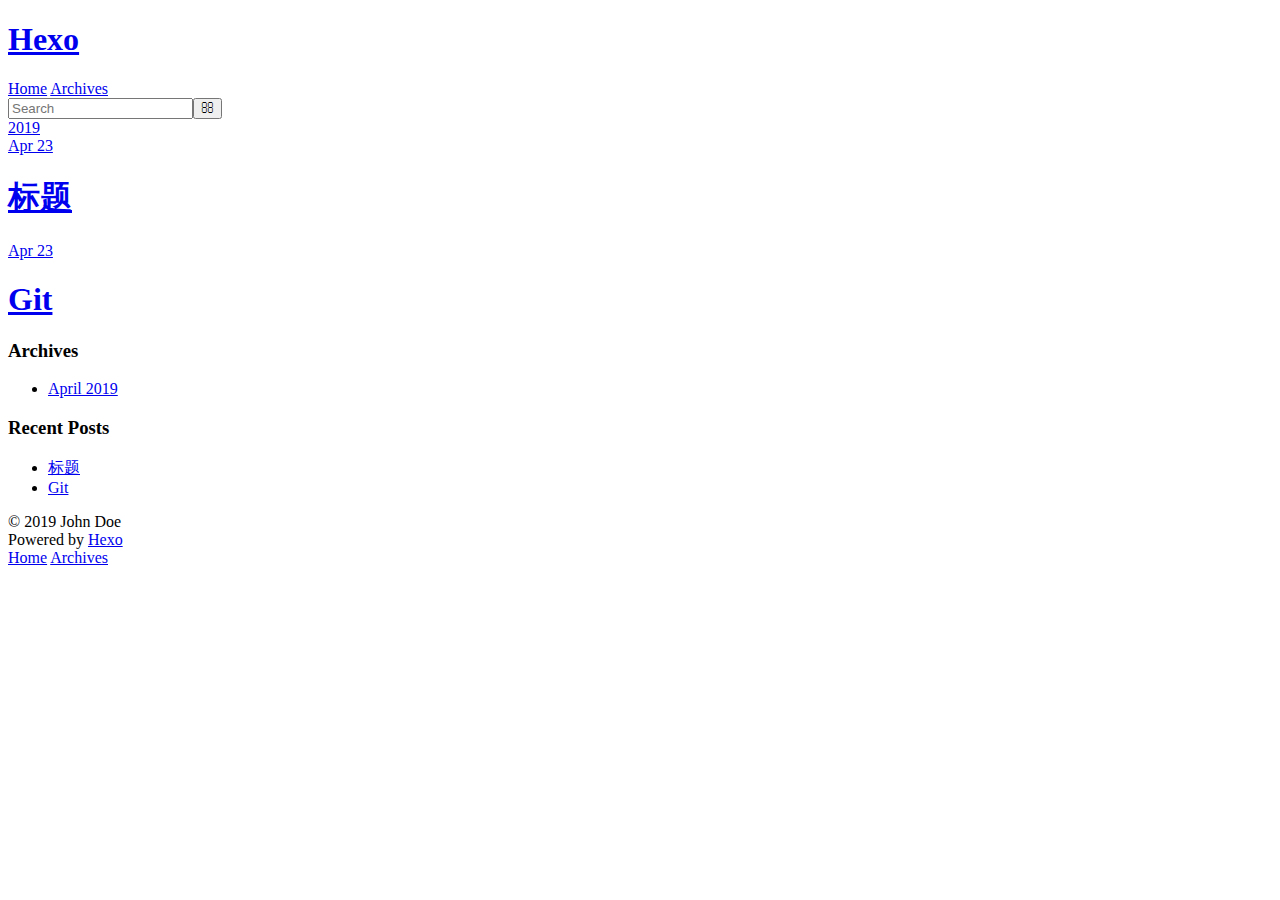
==== archives/index.html @ 35612618 "Site updated: 2019-04-23 19:22:20" ====
<!DOCTYPE html>
<html>
<head><meta name="generator" content="Hexo 3.8.0">
  <meta charset="utf-8">
  

  
  <title>Archives | Hexo</title>
  <meta name="viewport" content="width=device-width, initial-scale=1, maximum-scale=1">
  <meta property="og:type" content="website">
<meta property="og:title" content="Hexo">
<meta property="og:url" content="http://yoursite.com/archives/index.html">
<meta property="og:site_name" content="Hexo">
<meta property="og:locale" content="default">
<meta name="twitter:card" content="summary">
<meta name="twitter:title" content="Hexo">
  
    <link rel="alternate" href="/atom.xml" title="Hexo" type="application/atom+xml">
  
  
    <link rel="icon" href="/favicon.png">
  
  
    <link href="//fonts.googleapis.com/css?family=Source+Code+Pro" rel="stylesheet" type="text/css">
  
  <link rel="stylesheet" href="/css/style.css">
</head>
</html>
<body>
  <div id="container">
    <div id="wrap">
      <header id="header">
  <div id="banner"></div>
  <div id="header-outer" class="outer">
    <div id="header-title" class="inner">
      <h1 id="logo-wrap">
        <a href="/" id="logo">Hexo</a>
      </h1>
      
    </div>
    <div id="header-inner" class="inner">
      <nav id="main-nav">
        <a id="main-nav-toggle" class="nav-icon"></a>
        
          <a class="main-nav-link" href="/">Home</a>
        
          <a class="main-nav-link" href="/archives">Archives</a>
        
      </nav>
      <nav id="sub-nav">
        
          <a id="nav-rss-link" class="nav-icon" href="/atom.xml" title="RSS Feed"></a>
        
        <a id="nav-search-btn" class="nav-icon" title="Search"></a>
      </nav>
      <div id="search-form-wrap">
        <form action="//google.com/search" method="get" accept-charset="UTF-8" class="search-form"><input type="search" name="q" class="search-form-input" placeholder="Search"><button type="submit" class="search-form-submit">&#xF002;</button><input type="hidden" name="sitesearch" value="http://yoursite.com"></form>
      </div>
    </div>
  </div>
</header>
      <div class="outer">
        <section id="main">
  
  
    
    
      
      
      <section class="archives-wrap">
        <div class="archive-year-wrap">
          <a href="/archives/2019" class="archive-year">2019</a>
        </div>
        <div class="archives">
    
    <article class="archive-article archive-type-post">
  <div class="archive-article-inner">
    <header class="archive-article-header">
      <a href="/2019/04/23/标题/" class="archive-article-date">
  <time datetime="2019-04-23T11:16:02.000Z" itemprop="datePublished">Apr 23</time>
</a>
      
  
    <h1 itemprop="name">
      <a class="archive-article-title" href="/2019/04/23/标题/">标题</a>
    </h1>
  

    </header>
  </div>
</article>
  
    
    
    <article class="archive-article archive-type-post">
  <div class="archive-article-inner">
    <header class="archive-article-header">
      <a href="/2019/04/23/hello-world/" class="archive-article-date">
  <time datetime="2019-04-23T10:54:13.756Z" itemprop="datePublished">Apr 23</time>
</a>
      
  
    <h1 itemprop="name">
      <a class="archive-article-title" href="/2019/04/23/hello-world/">Git</a>
    </h1>
  

    </header>
  </div>
</article>
  
  
    </div></section>
  


</section>
        
          <aside id="sidebar">
  
    

  
    

  
    
  
    
  <div class="widget-wrap">
    <h3 class="widget-title">Archives</h3>
    <div class="widget">
      <ul class="archive-list"><li class="archive-list-item"><a class="archive-list-link" href="/archives/2019/04/">April 2019</a></li></ul>
    </div>
  </div>


  
    
  <div class="widget-wrap">
    <h3 class="widget-title">Recent Posts</h3>
    <div class="widget">
      <ul>
        
          <li>
            <a href="/2019/04/23/标题/">标题</a>
          </li>
        
          <li>
            <a href="/2019/04/23/hello-world/">Git</a>
          </li>
        
      </ul>
    </div>
  </div>

  
</aside>
        
      </div>
      <footer id="footer">
  
  <div class="outer">
    <div id="footer-info" class="inner">
      &copy; 2019 John Doe<br>
      Powered by <a href="http://hexo.io/" target="_blank">Hexo</a>
    </div>
  </div>
</footer>
    </div>
    <nav id="mobile-nav">
  
    <a href="/" class="mobile-nav-link">Home</a>
  
    <a href="/archives" class="mobile-nav-link">Archives</a>
  
</nav>
    

<script src="//ajax.googleapis.com/ajax/libs/jquery/2.0.3/jquery.min.js"></script>


  <link rel="stylesheet" href="/fancybox/jquery.fancybox.css">
  <script src="/fancybox/jquery.fancybox.pack.js"></script>


<script src="/js/script.js"></script>



  </div>
</body>
</html>
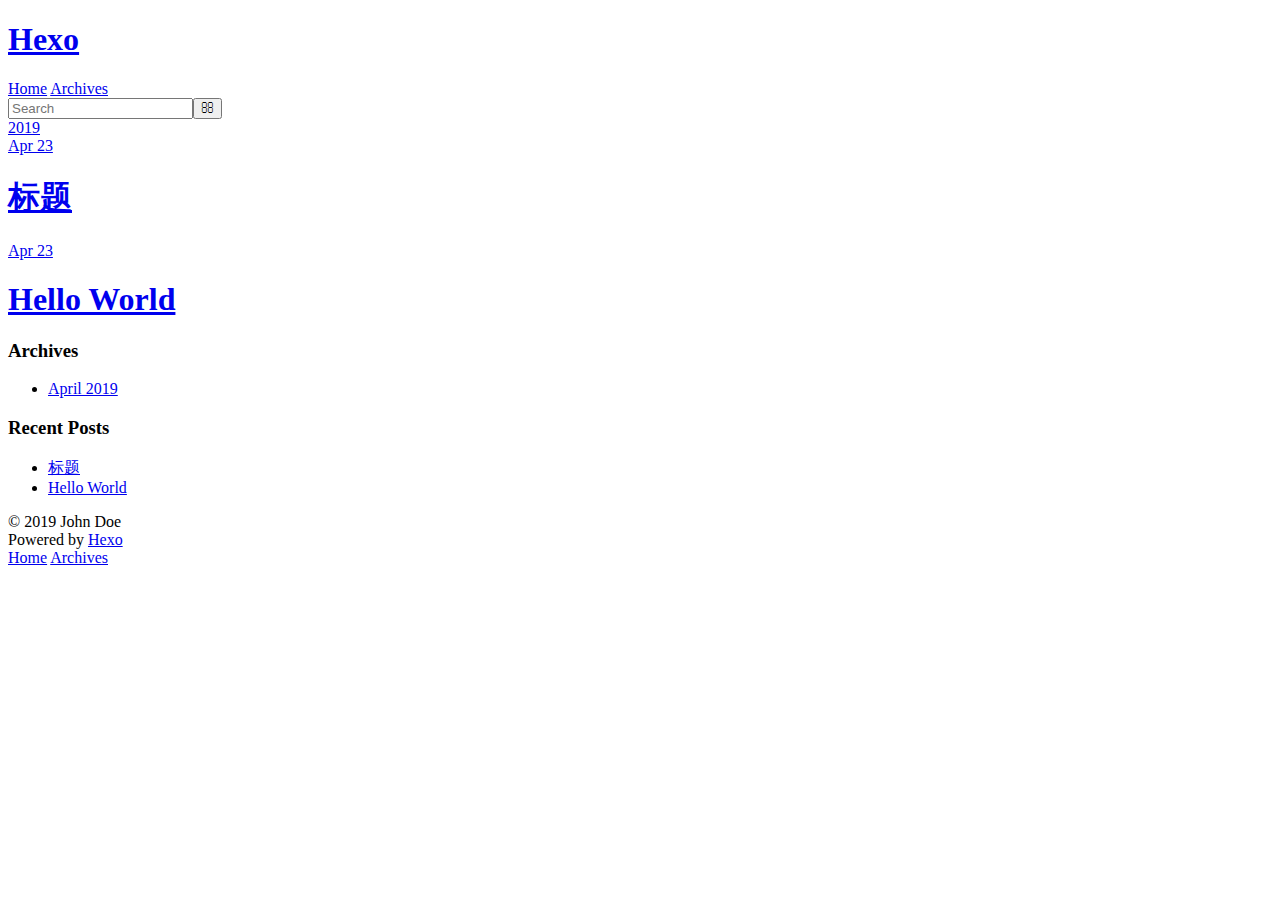
==== commit 872c172f: "Site updated: 2019-04-23 19:35:35" ====
--- a/archives/index.html
+++ b/archives/index.html
@@ -101,7 +101,7 @@
       
   
     <h1 itemprop="name">
-      <a class="archive-article-title" href="/2019/04/23/hello-world/">Git</a>
+      <a class="archive-article-title" href="/2019/04/23/hello-world/">Hello World</a>
     </h1>
   
 
@@ -147,7 +147,7 @@
           </li>
         
           <li>
-            <a href="/2019/04/23/hello-world/">Git</a>
+            <a href="/2019/04/23/hello-world/">Hello World</a>
           </li>
         
       </ul>
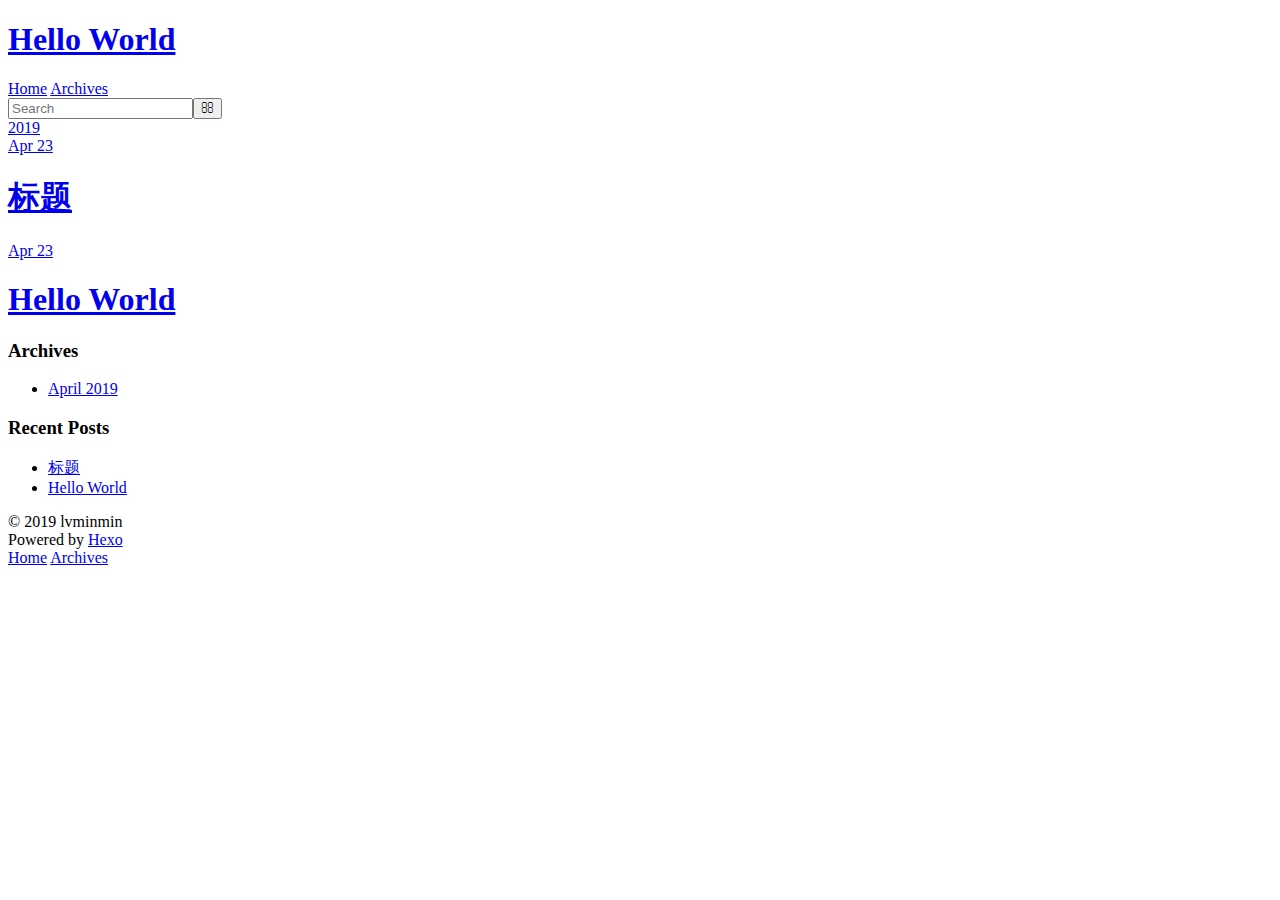
==== commit cfb03169: "Site updated: 2019-04-24 10:01:47" ====
--- a/archives/index.html
+++ b/archives/index.html
@@ -5,17 +5,17 @@
   
 
   
-  <title>Archives | Hexo</title>
+  <title>Archives | Hello World</title>
   <meta name="viewport" content="width=device-width, initial-scale=1, maximum-scale=1">
   <meta property="og:type" content="website">
-<meta property="og:title" content="Hexo">
+<meta property="og:title" content="Hello World">
 <meta property="og:url" content="http://yoursite.com/archives/index.html">
-<meta property="og:site_name" content="Hexo">
-<meta property="og:locale" content="default">
+<meta property="og:site_name" content="Hello World">
+<meta property="og:locale" content="zh-Hans">
 <meta name="twitter:card" content="summary">
-<meta name="twitter:title" content="Hexo">
+<meta name="twitter:title" content="Hello World">
   
-    <link rel="alternate" href="/atom.xml" title="Hexo" type="application/atom+xml">
+    <link rel="alternate" href="/atom.xml" title="Hello World" type="application/atom+xml">
   
   
     <link rel="icon" href="/favicon.png">
@@ -34,7 +34,7 @@
   <div id="header-outer" class="outer">
     <div id="header-title" class="inner">
       <h1 id="logo-wrap">
-        <a href="/" id="logo">Hexo</a>
+        <a href="/" id="logo">Hello World</a>
       </h1>
       
     </div>
@@ -162,7 +162,7 @@
   
   <div class="outer">
     <div id="footer-info" class="inner">
-      &copy; 2019 John Doe<br>
+      &copy; 2019 lvminmin<br>
       Powered by <a href="http://hexo.io/" target="_blank">Hexo</a>
     </div>
   </div>
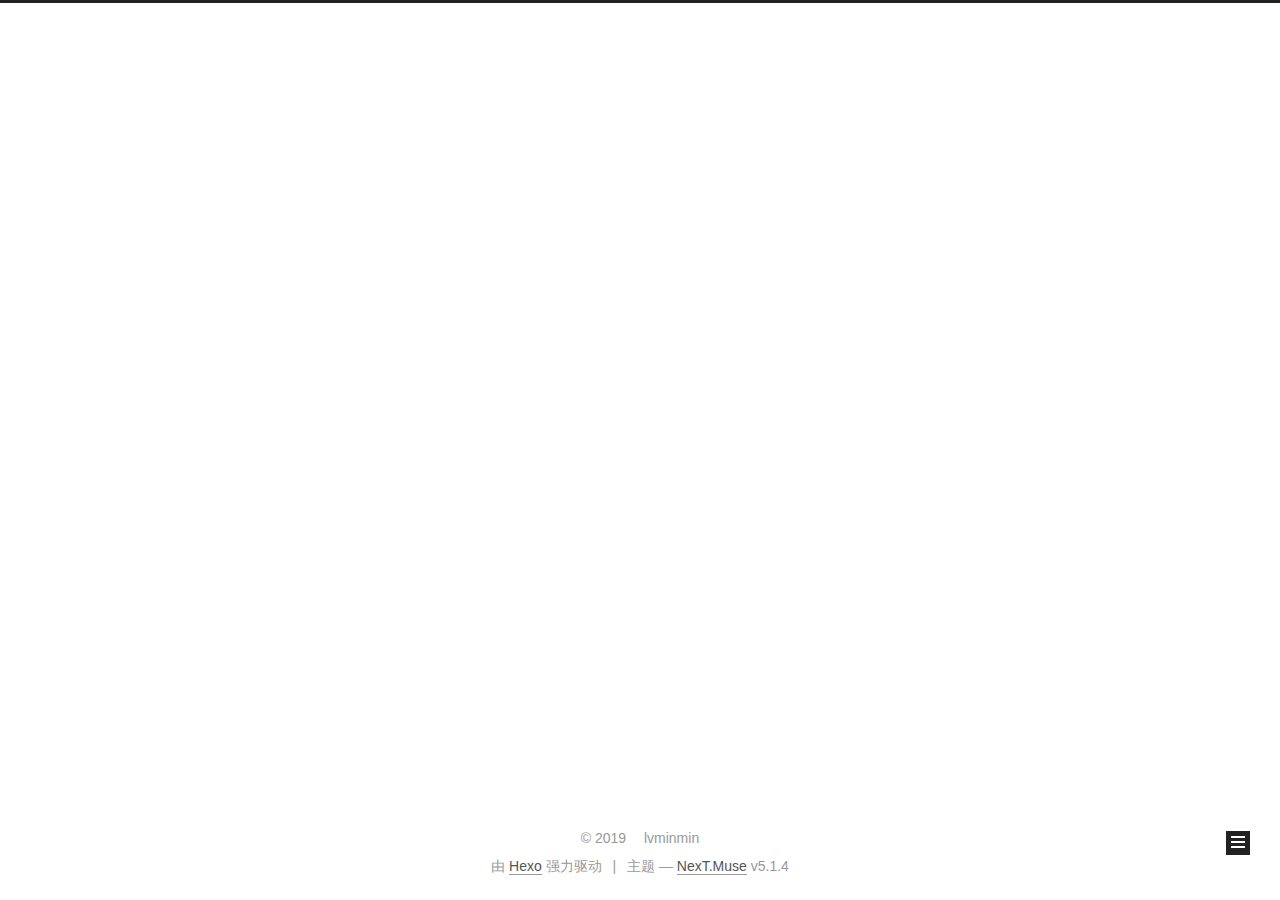
==== commit 3a457fed: "Site updated: 2019-05-07 15:05:16" ====
--- a/archives/index.html
+++ b/archives/index.html
@@ -1,193 +1,584 @@
 <!DOCTYPE html>
-<html>
+
+
+
+  
+
+
+<html class="theme-next muse use-motion" lang="zh-Hans">
 <head><meta name="generator" content="Hexo 3.8.0">
-  <meta charset="utf-8">
-  
-
-  
-  <title>Archives | Hello World</title>
-  <meta name="viewport" content="width=device-width, initial-scale=1, maximum-scale=1">
-  <meta property="og:type" content="website">
+  <meta charset="UTF-8">
+<meta http-equiv="X-UA-Compatible" content="IE=edge">
+<meta name="viewport" content="width=device-width, initial-scale=1, maximum-scale=1">
+<meta name="theme-color" content="#222">
+
+
+
+
+
+
+
+
+
+<meta http-equiv="Cache-Control" content="no-transform">
+<meta http-equiv="Cache-Control" content="no-siteapp">
+
+
+
+
+
+
+
+
+
+
+
+
+
+
+
+
+  
+  
+  <link href="/lib/fancybox/source/jquery.fancybox.css?v=2.1.5" rel="stylesheet" type="text/css">
+
+
+
+
+
+
+
+<link href="/lib/font-awesome/css/font-awesome.min.css?v=4.6.2" rel="stylesheet" type="text/css">
+
+<link href="/css/main.css?v=5.1.4" rel="stylesheet" type="text/css">
+
+
+  <link rel="apple-touch-icon" sizes="180x180" href="/images/apple-touch-icon-next.png?v=5.1.4">
+
+
+  <link rel="icon" type="image/png" sizes="32x32" href="/images/favicon-32x32-next.png?v=5.1.4">
+
+
+  <link rel="icon" type="image/png" sizes="16x16" href="/images/favicon-16x16-next.png?v=5.1.4">
+
+
+  <link rel="mask-icon" href="/images/logo.svg?v=5.1.4" color="#222">
+
+
+
+
+
+  <meta name="keywords" content="Hexo, NexT">
+
+
+
+
+
+
+
+
+
+
+<meta property="og:type" content="website">
 <meta property="og:title" content="Hello World">
 <meta property="og:url" content="http://yoursite.com/archives/index.html">
 <meta property="og:site_name" content="Hello World">
 <meta property="og:locale" content="zh-Hans">
 <meta name="twitter:card" content="summary">
 <meta name="twitter:title" content="Hello World">
-  
-    <link rel="alternate" href="/atom.xml" title="Hello World" type="application/atom+xml">
-  
-  
-    <link rel="icon" href="/favicon.png">
-  
-  
-    <link href="//fonts.googleapis.com/css?family=Source+Code+Pro" rel="stylesheet" type="text/css">
-  
-  <link rel="stylesheet" href="/css/style.css">
+
+
+
+<script type="text/javascript" id="hexo.configurations">
+  var NexT = window.NexT || {};
+  var CONFIG = {
+    root: '/',
+    scheme: 'Muse',
+    version: '5.1.4',
+    sidebar: {"position":"left","display":"post","offset":12,"b2t":false,"scrollpercent":false,"onmobile":false},
+    fancybox: true,
+    tabs: true,
+    motion: {"enable":true,"async":false,"transition":{"post_block":"fadeIn","post_header":"slideDownIn","post_body":"slideDownIn","coll_header":"slideLeftIn","sidebar":"slideUpIn"}},
+    duoshuo: {
+      userId: '0',
+      author: '博主'
+    },
+    algolia: {
+      applicationID: '',
+      apiKey: '',
+      indexName: '',
+      hits: {"per_page":10},
+      labels: {"input_placeholder":"Search for Posts","hits_empty":"We didn't find any results for the search: ${query}","hits_stats":"${hits} results found in ${time} ms"}
+    }
+  };
+</script>
+
+
+
+  <link rel="canonical" href="http://yoursite.com/archives/">
+
+
+
+
+
+  <title>归档 | Hello World</title>
+  
+
+
+
+
+
+
+
+
 </head>
-</html>
-<body>
-  <div id="container">
-    <div id="wrap">
-      <header id="header">
-  <div id="banner"></div>
-  <div id="header-outer" class="outer">
-    <div id="header-title" class="inner">
-      <h1 id="logo-wrap">
-        <a href="/" id="logo">Hello World</a>
-      </h1>
-      
+
+<body itemscope itemtype="http://schema.org/WebPage" lang="zh-Hans">
+
+  
+  
+    
+  
+
+  <div class="container sidebar-position-left page-archive">
+    <div class="headband"></div>
+
+    <header id="header" class="header" itemscope itemtype="http://schema.org/WPHeader">
+      <div class="header-inner"><div class="site-brand-wrapper">
+  <div class="site-meta ">
+    
+
+    <div class="custom-logo-site-title">
+      <a href="/" class="brand" rel="start">
+        <span class="logo-line-before"><i></i></span>
+        <span class="site-title">Hello World</span>
+        <span class="logo-line-after"><i></i></span>
+      </a>
     </div>
-    <div id="header-inner" class="inner">
-      <nav id="main-nav">
-        <a id="main-nav-toggle" class="nav-icon"></a>
-        
-          <a class="main-nav-link" href="/">Home</a>
-        
-          <a class="main-nav-link" href="/archives">Archives</a>
-        
-      </nav>
-      <nav id="sub-nav">
-        
-          <a id="nav-rss-link" class="nav-icon" href="/atom.xml" title="RSS Feed"></a>
-        
-        <a id="nav-search-btn" class="nav-icon" title="Search"></a>
-      </nav>
-      <div id="search-form-wrap">
-        <form action="//google.com/search" method="get" accept-charset="UTF-8" class="search-form"><input type="search" name="q" class="search-form-input" placeholder="Search"><button type="submit" class="search-form-submit">&#xF002;</button><input type="hidden" name="sitesearch" value="http://yoursite.com"></form>
+      
+        <p class="site-subtitle"></p>
+      
+  </div>
+
+  <div class="site-nav-toggle">
+    <button>
+      <span class="btn-bar"></span>
+      <span class="btn-bar"></span>
+      <span class="btn-bar"></span>
+    </button>
+  </div>
+</div>
+
+<nav class="site-nav">
+  
+
+  
+    <ul id="menu" class="menu">
+      
+        
+        <li class="menu-item menu-item-home">
+          <a href="/" rel="section">
+            
+              <i class="menu-item-icon fa fa-fw fa-home"></i> <br>
+            
+            首页
+          </a>
+        </li>
+      
+        
+        <li class="menu-item menu-item-archives">
+          <a href="/archives/" rel="section">
+            
+              <i class="menu-item-icon fa fa-fw fa-archive"></i> <br>
+            
+            归档
+          </a>
+        </li>
+      
+
+      
+    </ul>
+  
+
+  
+</nav>
+
+
+
+ </div>
+    </header>
+
+    <main id="main" class="main">
+      <div class="main-inner">
+        <div class="content-wrap">
+          <div id="content" class="content">
+            
+
+  
+  
+  
+  <div class="post-block archive">
+    <div id="posts" class="posts-collapse">
+      <span class="archive-move-on"></span>
+
+      <span class="archive-page-counter">
+        
+        
+        
+          
+        
+        嗯..! 目前共计 2 篇日志。 继续努力。
+      </span>
+
+      
+
+        
+        
+        
+
+        
+          
+          <div class="collection-title">
+            <h1 class="archive-year" id="archive-year-2019">2019</h1>
+          </div>
+        
+        
+
+        
+
+  <article class="post post-type-normal" itemscope itemtype="http://schema.org/Article">
+    <header class="post-header">
+
+      <h2 class="post-title">
+        
+            <a class="post-title-link" href="/2019/04/23/标题/" itemprop="url">
+              
+                <span itemprop="name">静态绑定self和static的区别</span>
+              
+            </a>
+        
+      </h2>
+
+      <div class="post-meta">
+        <time class="post-time" itemprop="dateCreated" datetime="2019-04-23T19:16:02+08:00" content="2019-04-23">
+          04-23
+        </time>
       </div>
+
+    </header>
+  </article>
+
+
+
+      
+
+        
+        
+        
+
+        
+        
+
+        
+
+  <article class="post post-type-normal" itemscope itemtype="http://schema.org/Article">
+    <header class="post-header">
+
+      <h2 class="post-title">
+        
+            <a class="post-title-link" href="/2019/04/23/hello-world/" itemprop="url">
+              
+                <span itemprop="name">Hexo</span>
+              
+            </a>
+        
+      </h2>
+
+      <div class="post-meta">
+        <time class="post-time" itemprop="dateCreated" datetime="2019-04-23T18:54:13+08:00" content="2019-04-23">
+          04-23
+        </time>
+      </div>
+
+    </header>
+  </article>
+
+
+
+      
+
     </div>
   </div>
-</header>
-      <div class="outer">
-        <section id="main">
-  
-  
-    
-    
-      
-      
-      <section class="archives-wrap">
-        <div class="archive-year-wrap">
-          <a href="/archives/2019" class="archive-year">2019</a>
+  
+  
+  
+
+  
+
+
+
+          </div>
+          
+
+
+          
+
         </div>
-        <div class="archives">
-    
-    <article class="archive-article archive-type-post">
-  <div class="archive-article-inner">
-    <header class="archive-article-header">
-      <a href="/2019/04/23/标题/" class="archive-article-date">
-  <time datetime="2019-04-23T11:16:02.000Z" itemprop="datePublished">Apr 23</time>
-</a>
-      
-  
-    <h1 itemprop="name">
-      <a class="archive-article-title" href="/2019/04/23/标题/">标题</a>
-    </h1>
-  
-
-    </header>
-  </div>
-</article>
-  
-    
-    
-    <article class="archive-article archive-type-post">
-  <div class="archive-article-inner">
-    <header class="archive-article-header">
-      <a href="/2019/04/23/hello-world/" class="archive-article-date">
-  <time datetime="2019-04-23T10:54:13.756Z" itemprop="datePublished">Apr 23</time>
-</a>
-      
-  
-    <h1 itemprop="name">
-      <a class="archive-article-title" href="/2019/04/23/hello-world/">Hello World</a>
-    </h1>
-  
-
-    </header>
-  </div>
-</article>
-  
-  
-    </div></section>
-  
-
-
-</section>
-        
-          <aside id="sidebar">
-  
-    
-
-  
-    
-
-  
-    
-  
-    
-  <div class="widget-wrap">
-    <h3 class="widget-title">Archives</h3>
-    <div class="widget">
-      <ul class="archive-list"><li class="archive-list-item"><a class="archive-list-link" href="/archives/2019/04/">April 2019</a></li></ul>
+        
+          
+  
+  <div class="sidebar-toggle">
+    <div class="sidebar-toggle-line-wrap">
+      <span class="sidebar-toggle-line sidebar-toggle-line-first"></span>
+      <span class="sidebar-toggle-line sidebar-toggle-line-middle"></span>
+      <span class="sidebar-toggle-line sidebar-toggle-line-last"></span>
     </div>
   </div>
 
-
-  
+  <aside id="sidebar" class="sidebar">
     
-  <div class="widget-wrap">
-    <h3 class="widget-title">Recent Posts</h3>
-    <div class="widget">
-      <ul>
-        
-          <li>
-            <a href="/2019/04/23/标题/">标题</a>
-          </li>
-        
-          <li>
-            <a href="/2019/04/23/hello-world/">Hello World</a>
-          </li>
-        
-      </ul>
+    <div class="sidebar-inner">
+
+      
+
+      
+
+      <section class="site-overview-wrap sidebar-panel sidebar-panel-active">
+        <div class="site-overview">
+          <div class="site-author motion-element" itemprop="author" itemscope itemtype="http://schema.org/Person">
+            
+              <p class="site-author-name" itemprop="name">lvminmin</p>
+              <p class="site-description motion-element" itemprop="description"></p>
+          </div>
+
+          <nav class="site-state motion-element">
+
+            
+              <div class="site-state-item site-state-posts">
+              
+                <a href="/archives/">
+              
+                  <span class="site-state-item-count">2</span>
+                  <span class="site-state-item-name">日志</span>
+                </a>
+              </div>
+            
+
+            
+
+            
+
+          </nav>
+
+          
+
+          
+
+          
+          
+
+          
+          
+
+          
+
+        </div>
+      </section>
+
+      
+
+      
+
     </div>
+  </aside>
+
+
+        
+      </div>
+    </main>
+
+    <footer id="footer" class="footer">
+      <div class="footer-inner">
+        <div class="copyright">&copy; <span itemprop="copyrightYear">2019</span>
+  <span class="with-love">
+    <i class="fa fa-user"></i>
+  </span>
+  <span class="author" itemprop="copyrightHolder">lvminmin</span>
+
+  
+</div>
+
+
+  <div class="powered-by">由 <a class="theme-link" target="_blank" href="https://hexo.io">Hexo</a> 强力驱动</div>
+
+
+
+  <span class="post-meta-divider">|</span>
+
+
+
+  <div class="theme-info">主题 &mdash; <a class="theme-link" target="_blank" href="https://github.com/iissnan/hexo-theme-next">NexT.Muse</a> v5.1.4</div>
+
+
+
+
+        
+
+
+
+
+
+
+
+        
+      </div>
+    </footer>
+
+    
+      <div class="back-to-top">
+        <i class="fa fa-arrow-up"></i>
+        
+      </div>
+    
+
+    
+
   </div>
 
   
-</aside>
-        
-      </div>
-      <footer id="footer">
-  
-  <div class="outer">
-    <div id="footer-info" class="inner">
-      &copy; 2019 lvminmin<br>
-      Powered by <a href="http://hexo.io/" target="_blank">Hexo</a>
-    </div>
-  </div>
-</footer>
-    </div>
-    <nav id="mobile-nav">
-  
-    <a href="/" class="mobile-nav-link">Home</a>
-  
-    <a href="/archives" class="mobile-nav-link">Archives</a>
-  
-</nav>
-    
-
-<script src="//ajax.googleapis.com/ajax/libs/jquery/2.0.3/jquery.min.js"></script>
-
-
-  <link rel="stylesheet" href="/fancybox/jquery.fancybox.css">
-  <script src="/fancybox/jquery.fancybox.pack.js"></script>
-
-
-<script src="/js/script.js"></script>
-
-
-
-  </div>
+
+<script type="text/javascript">
+  if (Object.prototype.toString.call(window.Promise) !== '[object Function]') {
+    window.Promise = null;
+  }
+</script>
+
+
+
+
+
+
+
+
+
+  
+
+
+
+
+
+
+
+
+
+
+
+
+  
+  
+    <script type="text/javascript" src="/lib/jquery/index.js?v=2.1.3"></script>
+  
+
+  
+  
+    <script type="text/javascript" src="/lib/fastclick/lib/fastclick.min.js?v=1.0.6"></script>
+  
+
+  
+  
+    <script type="text/javascript" src="/lib/jquery_lazyload/jquery.lazyload.js?v=1.9.7"></script>
+  
+
+  
+  
+    <script type="text/javascript" src="/lib/velocity/velocity.min.js?v=1.2.1"></script>
+  
+
+  
+  
+    <script type="text/javascript" src="/lib/velocity/velocity.ui.min.js?v=1.2.1"></script>
+  
+
+  
+  
+    <script type="text/javascript" src="/lib/fancybox/source/jquery.fancybox.pack.js?v=2.1.5"></script>
+  
+
+
+  
+
+
+  <script type="text/javascript" src="/js/src/utils.js?v=5.1.4"></script>
+
+  <script type="text/javascript" src="/js/src/motion.js?v=5.1.4"></script>
+
+
+
+  
+  
+
+  
+
+  
+
+
+  <script type="text/javascript" src="/js/src/bootstrap.js?v=5.1.4"></script>
+
+
+
+  
+
+
+  
+
+
+
+
+	
+
+
+
+
+
+  
+
+
+
+
+
+  
+
+
+
+
+
+
+
+
+
+
+
+
+  
+
+
+
+
+
+  
+
+  
+
+  
+
+  
+  
+
+  
+
+  
+
+  
+
 </body>
-</html>+</html>
--- a/css/main.css
+++ b/css/main.css
@@ -0,0 +1,2662 @@
+/* normalize.css v3.0.2 | MIT License | git.io/normalize */
+html {
+  font-family: sans-serif; /* 1 */
+  -ms-text-size-adjust: 100%; /* 2 */
+  -webkit-text-size-adjust: 100%; /* 2 */
+}
+body {
+  margin: 0;
+}
+article,
+aside,
+details,
+figcaption,
+figure,
+footer,
+header,
+hgroup,
+main,
+menu,
+nav,
+section,
+summary {
+  display: block;
+}
+audio,
+canvas,
+progress,
+video {
+  display: inline-block; /* 1 */
+  vertical-align: baseline; /* 2 */
+}
+audio:not([controls]) {
+  display: none;
+  height: 0;
+}
+[hidden],
+template {
+  display: none;
+}
+a {
+  background-color: transparent;
+}
+a:active,
+a:hover {
+  outline: 0;
+}
+abbr[title] {
+  border-bottom: 1px dotted;
+}
+b,
+strong {
+  font-weight: bold;
+}
+dfn {
+  font-style: italic;
+}
+h1 {
+  font-size: 2em;
+  margin: 0.67em 0;
+}
+mark {
+  background: #ff0;
+  color: #000;
+}
+small {
+  font-size: 80%;
+}
+sub,
+sup {
+  font-size: 75%;
+  line-height: 0;
+  position: relative;
+  vertical-align: baseline;
+}
+sup {
+  top: -0.5em;
+}
+sub {
+  bottom: -0.25em;
+}
+img {
+  border: 0;
+}
+svg:not(:root) {
+  overflow: hidden;
+}
+figure {
+  margin: 1em 40px;
+}
+hr {
+  -moz-box-sizing: content-box;
+  box-sizing: content-box;
+  height: 0;
+}
+pre {
+  overflow: auto;
+}
+code,
+kbd,
+pre,
+samp {
+  font-family: monospace, monospace;
+  font-size: 1em;
+}
+button,
+input,
+optgroup,
+select,
+textarea {
+  color: inherit; /* 1 */
+  font: inherit; /* 2 */
+  margin: 0; /* 3 */
+}
+button {
+  overflow: visible;
+}
+button,
+select {
+  text-transform: none;
+}
+button,
+html input[type="button"],
+input[type="reset"],
+input[type="submit"] {
+  -webkit-appearance: button; /* 2 */
+  cursor: pointer; /* 3 */
+}
+button[disabled],
+html input[disabled] {
+  cursor: default;
+}
+button::-moz-focus-inner,
+input::-moz-focus-inner {
+  border: 0;
+  padding: 0;
+}
+input {
+  line-height: normal;
+}
+input[type="checkbox"],
+input[type="radio"] {
+  box-sizing: border-box; /* 1 */
+  padding: 0; /* 2 */
+}
+input[type="number"]::-webkit-inner-spin-button,
+input[type="number"]::-webkit-outer-spin-button {
+  height: auto;
+}
+input[type="search"] {
+  -webkit-appearance: textfield; /* 1 */
+  -moz-box-sizing: content-box;
+  -webkit-box-sizing: content-box; /* 2 */
+  box-sizing: content-box;
+}
+input[type="search"]::-webkit-search-cancel-button,
+input[type="search"]::-webkit-search-decoration {
+  -webkit-appearance: none;
+}
+fieldset {
+  border: 1px solid #c0c0c0;
+  margin: 0 2px;
+  padding: 0.35em 0.625em 0.75em;
+}
+legend {
+  border: 0; /* 1 */
+  padding: 0; /* 2 */
+}
+textarea {
+  overflow: auto;
+}
+optgroup {
+  font-weight: bold;
+}
+table {
+  border-collapse: collapse;
+  border-spacing: 0;
+}
+td,
+th {
+  padding: 0;
+}
+::selection {
+  background: #262a30;
+  color: #fff;
+}
+body {
+  position: relative;
+  font-family: 'Lato', "PingFang SC", "Microsoft YaHei", sans-serif;
+  font-size: 14px;
+  line-height: 2;
+  color: #555;
+  background: #fff;
+}
+@media (max-width: 767px) {
+  body {
+    padding-right: 0 !important;
+  }
+}
+@media (min-width: 768px) and (max-width: 991px) {
+  body {
+    padding-right: 0 !important;
+  }
+}
+@media (min-width: 1600px) {
+  body {
+    font-size: 16px;
+  }
+}
+h1,
+h2,
+h3,
+h4,
+h5,
+h6 {
+  margin: 0;
+  padding: 0;
+  font-weight: bold;
+  line-height: 1.5;
+  font-family: 'Lato', "PingFang SC", "Microsoft YaHei", sans-serif;
+}
+h2,
+h3,
+h4,
+h5,
+h6 {
+  margin: 20px 0 15px;
+}
+h1 {
+  font-size: 22px;
+}
+@media (max-width: 767px) {
+  h1 {
+    font-size: 18px;
+  }
+}
+h2 {
+  font-size: 20px;
+}
+@media (max-width: 767px) {
+  h2 {
+    font-size: 16px;
+  }
+}
+h3 {
+  font-size: 18px;
+}
+@media (max-width: 767px) {
+  h3 {
+    font-size: 14px;
+  }
+}
+h4 {
+  font-size: 16px;
+}
+@media (max-width: 767px) {
+  h4 {
+    font-size: 12px;
+  }
+}
+h5 {
+  font-size: 14px;
+}
+@media (max-width: 767px) {
+  h5 {
+    font-size: 10px;
+  }
+}
+h6 {
+  font-size: 12px;
+}
+@media (max-width: 767px) {
+  h6 {
+    font-size: 8px;
+  }
+}
+p {
+  margin: 0 0 20px 0;
+}
+a {
+  color: #555;
+  text-decoration: none;
+  outline: none;
+  border-bottom: 1px solid #999;
+  word-wrap: break-word;
+}
+a:hover {
+  color: #222;
+  border-bottom-color: #222;
+}
+blockquote {
+  margin: 0;
+  padding: 0;
+}
+img {
+  display: block;
+  margin: auto;
+  max-width: 100%;
+  height: auto;
+}
+hr {
+  margin: 40px 0;
+  height: 3px;
+  border: none;
+  background-color: #ddd;
+  background-image: repeating-linear-gradient(-45deg, #fff, #fff 4px, transparent 4px, transparent 8px);
+}
+blockquote {
+  padding: 0 15px;
+  color: #666;
+  border-left: 4px solid #ddd;
+}
+blockquote cite::before {
+  content: "-";
+  padding: 0 5px;
+}
+dt {
+  font-weight: 700;
+}
+dd {
+  margin: 0;
+  padding: 0;
+}
+kbd {
+  border: 1px solid #ccc;
+  border-radius: 0.2em;
+  box-shadow: 0.1em 0.1em 0.2em rgba(0,0,0,0.1);
+  background-color: #f9f9f9;
+  font-family: inherit;
+  background-image: -webkit-linear-gradient(top, #eee, #fff, #eee);
+  padding: 0.1em 0.3em;
+  white-space: nowrap;
+}
+.text-left {
+  text-align: left;
+}
+.text-center {
+  text-align: center;
+}
+.text-right {
+  text-align: right;
+}
+.text-justify {
+  text-align: justify;
+}
+.text-nowrap {
+  white-space: nowrap;
+}
+.text-lowercase {
+  text-transform: lowercase;
+}
+.text-uppercase {
+  text-transform: uppercase;
+}
+.text-capitalize {
+  text-transform: capitalize;
+}
+.center-block {
+  display: block;
+  margin-left: auto;
+  margin-right: auto;
+}
+.clearfix:before,
+.clearfix:after {
+  content: " ";
+  display: table;
+}
+.clearfix:after {
+  clear: both;
+}
+.pullquote {
+  width: 45%;
+}
+.pullquote.left {
+  float: left;
+  margin-left: 5px;
+  margin-right: 10px;
+}
+.pullquote.right {
+  float: right;
+  margin-left: 10px;
+  margin-right: 5px;
+}
+.affix.affix.affix {
+  position: fixed;
+}
+.translation {
+  margin-top: -20px;
+  font-size: 14px;
+  color: #999;
+}
+.scrollbar-measure {
+  width: 100px;
+  height: 100px;
+  overflow: scroll;
+  position: absolute;
+  top: -9999px;
+}
+.use-motion .motion-element {
+  opacity: 0;
+}
+table {
+  margin: 20px 0;
+  width: 100%;
+  border-collapse: collapse;
+  border-spacing: 0;
+  border: 1px solid #ddd;
+  font-size: 14px;
+  table-layout: fixed;
+  word-wrap: break-all;
+}
+table>tbody>tr:nth-of-type(odd) {
+  background-color: #f9f9f9;
+}
+table>tbody>tr:hover {
+  background-color: #f5f5f5;
+}
+caption,
+th,
+td {
+  padding: 8px;
+  text-align: left;
+  vertical-align: middle;
+  font-weight: normal;
+}
+th,
+td {
+  border-bottom: 3px solid #ddd;
+  border-right: 1px solid #eee;
+}
+th {
+  padding-bottom: 10px;
+  font-weight: 700;
+}
+td {
+  border-bottom-width: 1px;
+}
+html,
+body {
+  height: 100%;
+}
+.container {
+  position: relative;
+  min-height: 100%;
+}
+.header-inner {
+  margin: 0 auto;
+  padding: 100px 0 70px;
+  width: 700px;
+}
+@media (min-width: 1600px) {
+  .container .header-inner {
+    width: 900px;
+  }
+}
+.main {
+  padding-bottom: 150px;
+}
+.main-inner {
+  margin: 0 auto;
+  width: 700px;
+}
+@media (min-width: 1600px) {
+  .container .main-inner {
+    width: 900px;
+  }
+}
+.footer {
+  position: absolute;
+  left: 0;
+  bottom: 0;
+  width: 100%;
+  min-height: 50px;
+}
+.footer-inner {
+  box-sizing: border-box;
+  margin: 20px auto;
+  width: 700px;
+}
+@media (min-width: 1600px) {
+  .container .footer-inner {
+    width: 900px;
+  }
+}
+pre,
+.highlight {
+  overflow: auto;
+  margin: 20px 0;
+  padding: 0;
+  font-size: 13px;
+  color: #4d4d4c;
+  background: #f7f7f7;
+  line-height: 1.6;
+}
+pre,
+code {
+  font-family: consolas, Menlo, "PingFang SC", "Microsoft YaHei", monospace;
+}
+code {
+  padding: 2px 4px;
+  word-wrap: break-word;
+  color: #555;
+  background: #eee;
+  border-radius: 3px;
+  font-size: 13px;
+}
+pre {
+  padding: 10px;
+}
+pre code {
+  padding: 0;
+  color: #4d4d4c;
+  background: none;
+  text-shadow: none;
+}
+.highlight {
+  border-radius: 1px;
+}
+.highlight pre {
+  border: none;
+  margin: 0;
+  padding: 10px 0;
+}
+.highlight table {
+  margin: 0;
+  width: auto;
+  border: none;
+}
+.highlight td {
+  border: none;
+  padding: 0;
+}
+.highlight figcaption {
+  font-size: 1em;
+  color: #4d4d4c;
+  line-height: 1em;
+  margin-bottom: 1em;
+}
+.highlight figcaption:before,
+.highlight figcaption:after {
+  content: " ";
+  display: table;
+}
+.highlight figcaption:after {
+  clear: both;
+}
+.highlight figcaption a {
+  float: right;
+  color: #4d4d4c;
+}
+.highlight figcaption a:hover {
+  border-bottom-color: #4d4d4c;
+}
+.highlight .gutter pre {
+  padding-left: 10px;
+  padding-right: 10px;
+  color: #869194;
+  text-align: right;
+  background-color: #eff2f3;
+}
+.highlight .code pre {
+  width: 100%;
+  padding-left: 10px;
+  padding-right: 10px;
+  background-color: #f7f7f7;
+}
+.highlight .line {
+  height: 20px;
+}
+.gutter {
+  -webkit-user-select: none;
+  -moz-user-select: none;
+  -ms-user-select: none;
+  user-select: none;
+}
+.gist table {
+  width: auto;
+}
+.gist table td {
+  border: none;
+}
+pre .deletion {
+  background: #fdd;
+}
+pre .addition {
+  background: #dfd;
+}
+pre .meta {
+  color: #8959a8;
+}
+pre .comment {
+  color: #8e908c;
+}
+pre .variable,
+pre .attribute,
+pre .tag,
+pre .regexp,
+pre .ruby .constant,
+pre .xml .tag .title,
+pre .xml .pi,
+pre .xml .doctype,
+pre .html .doctype,
+pre .css .id,
+pre .css .class,
+pre .css .pseudo {
+  color: #c82829;
+}
+pre .number,
+pre .preprocessor,
+pre .built_in,
+pre .literal,
+pre .params,
+pre .constant,
+pre .command {
+  color: #f5871f;
+}
+pre .ruby .class .title,
+pre .css .rules .attribute,
+pre .string,
+pre .value,
+pre .inheritance,
+pre .header,
+pre .ruby .symbol,
+pre .xml .cdata,
+pre .special,
+pre .number,
+pre .formula {
+  color: #718c00;
+}
+pre .title,
+pre .css .hexcolor {
+  color: #3e999f;
+}
+pre .function,
+pre .python .decorator,
+pre .python .title,
+pre .ruby .function .title,
+pre .ruby .title .keyword,
+pre .perl .sub,
+pre .javascript .title,
+pre .coffeescript .title {
+  color: #4271ae;
+}
+pre .keyword,
+pre .javascript .function {
+  color: #8959a8;
+}
+.full-image.full-image.full-image.full-image {
+  border: none;
+  max-width: 100%;
+  width: auto;
+  margin: 20px auto 25px;
+}
+@media (min-width: 992px) {
+  .full-image.full-image.full-image.full-image {
+    max-width: none;
+    width: 110%;
+    margin: 25px -5%;
+  }
+}
+.blockquote-center,
+.page-home .post-type-quote blockquote,
+.page-post-detail .post-type-quote blockquote {
+  position: relative;
+  margin: 40px 0;
+  padding: 0;
+  border-left: none;
+  text-align: center;
+}
+.blockquote-center::before,
+.page-home .post-type-quote blockquote::before,
+.page-post-detail .post-type-quote blockquote::before,
+.blockquote-center::after,
+.page-home .post-type-quote blockquote::after,
+.page-post-detail .post-type-quote blockquote::after {
+  position: absolute;
+  content: ' ';
+  display: block;
+  width: 100%;
+  height: 24px;
+  opacity: 0.2;
+  background-repeat: no-repeat;
+  background-position: 0 -6px;
+  background-size: 22px 22px;
+}
+.blockquote-center::before,
+.page-home .post-type-quote blockquote::before,
+.page-post-detail .post-type-quote blockquote::before {
+  top: -20px;
+  background-image: url("../images/quote-l.svg");
+  border-top: 1px solid #ccc;
+}
+.blockquote-center::after,
+.page-home .post-type-quote blockquote::after,
+.page-post-detail .post-type-quote blockquote::after {
+  bottom: -20px;
+  background-image: url("../images/quote-r.svg");
+  border-bottom: 1px solid #ccc;
+  background-position: 100% 8px;
+}
+.blockquote-center p,
+.page-home .post-type-quote blockquote p,
+.page-post-detail .post-type-quote blockquote p,
+.blockquote-center div,
+.page-home .post-type-quote blockquote div,
+.page-post-detail .post-type-quote blockquote div {
+  text-align: center;
+}
+.post .post-body .group-picture img {
+  box-sizing: border-box;
+  padding: 0 3px;
+  border: none;
+}
+.post .group-picture-row {
+  overflow: hidden;
+  margin-top: 6px;
+}
+.post .group-picture-row:first-child {
+  margin-top: 0;
+}
+.post .group-picture-column {
+  float: left;
+}
+.page-post-detail .post-body .group-picture-column {
+  float: none;
+  margin-top: 10px;
+  width: auto !important;
+}
+.page-post-detail .post-body .group-picture-column img {
+  margin: 0 auto;
+}
+.page-archive .group-picture-container {
+  overflow: hidden;
+}
+.page-archive .group-picture-row {
+  float: left;
+}
+.page-archive .group-picture-row:first-child {
+  margin-top: 6px;
+}
+.page-archive .group-picture-column {
+  max-width: 150px;
+  max-height: 150px;
+}
+.post-body .note {
+  position: relative;
+  padding: 15px;
+  margin-bottom: 20px;
+  border: 1px solid #eee;
+  border-left-width: 5px;
+  border-radius: 3px;
+}
+.post-body .note h2,
+.post-body .note h3,
+.post-body .note h4,
+.post-body .note h5,
+.post-body .note h6 {
+  margin-top: 0;
+  margin-bottom: 0;
+  border-bottom: initial;
+  padding-top: 0 !important;
+}
+.post-body .note p:first-child,
+.post-body .note ul:first-child,
+.post-body .note ol:first-child,
+.post-body .note table:first-child,
+.post-body .note pre:first-child,
+.post-body .note blockquote:first-child {
+  margin-top: 0;
+}
+.post-body .note p:last-child,
+.post-body .note ul:last-child,
+.post-body .note ol:last-child,
+.post-body .note table:last-child,
+.post-body .note pre:last-child,
+.post-body .note blockquote:last-child {
+  margin-bottom: 0;
+}
+.post-body .note.default {
+  border-left-color: #777;
+}
+.post-body .note.default h2,
+.post-body .note.default h3,
+.post-body .note.default h4,
+.post-body .note.default h5,
+.post-body .note.default h6 {
+  color: #777;
+}
+.post-body .note.primary {
+  border-left-color: #6f42c1;
+}
+.post-body .note.primary h2,
+.post-body .note.primary h3,
+.post-body .note.primary h4,
+.post-body .note.primary h5,
+.post-body .note.primary h6 {
+  color: #6f42c1;
+}
+.post-body .note.info {
+  border-left-color: #428bca;
+}
+.post-body .note.info h2,
+.post-body .note.info h3,
+.post-body .note.info h4,
+.post-body .note.info h5,
+.post-body .note.info h6 {
+  color: #428bca;
+}
+.post-body .note.success {
+  border-left-color: #5cb85c;
+}
+.post-body .note.success h2,
+.post-body .note.success h3,
+.post-body .note.success h4,
+.post-body .note.success h5,
+.post-body .note.success h6 {
+  color: #5cb85c;
+}
+.post-body .note.warning {
+  border-left-color: #f0ad4e;
+}
+.post-body .note.warning h2,
+.post-body .note.warning h3,
+.post-body .note.warning h4,
+.post-body .note.warning h5,
+.post-body .note.warning h6 {
+  color: #f0ad4e;
+}
+.post-body .note.danger {
+  border-left-color: #d9534f;
+}
+.post-body .note.danger h2,
+.post-body .note.danger h3,
+.post-body .note.danger h4,
+.post-body .note.danger h5,
+.post-body .note.danger h6 {
+  color: #d9534f;
+}
+.post-body .label {
+  display: inline;
+  padding: 0 2px;
+  white-space: nowrap;
+}
+.post-body .label.default {
+  background-color: #f0f0f0;
+}
+.post-body .label.primary {
+  background-color: #efe6f7;
+}
+.post-body .label.info {
+  background-color: #e5f2f8;
+}
+.post-body .label.success {
+  background-color: #e7f4e9;
+}
+.post-body .label.warning {
+  background-color: #fcf6e1;
+}
+.post-body .label.danger {
+  background-color: #fae8eb;
+}
+.post-body .tabs {
+  position: relative;
+  display: block;
+  margin-bottom: 20px;
+  padding-top: 10px;
+}
+.post-body .tabs ul.nav-tabs {
+  margin: 0;
+  padding: 0;
+  display: flex;
+  margin-bottom: -1px;
+}
+@media (max-width: 413px) {
+  .post-body .tabs ul.nav-tabs {
+    display: block;
+    margin-bottom: 5px;
+  }
+}
+.post-body .tabs ul.nav-tabs li.tab {
+  list-style-type: none !important;
+  margin: 0 0.25em 0 0;
+  border-top: 3px solid transparent;
+  border-left: 1px solid transparent;
+  border-right: 1px solid transparent;
+}
+@media (max-width: 413px) {
+  .post-body .tabs ul.nav-tabs li.tab {
+    margin: initial;
+    border-top: 1px solid transparent;
+    border-left: 3px solid transparent;
+    border-right: 1px solid transparent;
+    border-bottom: 1px solid transparent;
+  }
+}
+.post-body .tabs ul.nav-tabs li.tab a {
+  outline: 0;
+  border-bottom: initial;
+  display: block;
+  line-height: 1.8em;
+  padding: 0.25em 0.75em;
+  transition-duration: 0.2s;
+  transition-timing-function: ease-out;
+  transition-delay: 0s;
+}
+.post-body .tabs ul.nav-tabs li.tab a i {
+  width: 1.285714285714286em;
+}
+.post-body .tabs ul.nav-tabs li.tab.active {
+  border-top: 3px solid #fc6423;
+  border-left: 1px solid #ddd;
+  border-right: 1px solid #ddd;
+  background-color: #fff;
+}
+@media (max-width: 413px) {
+  .post-body .tabs ul.nav-tabs li.tab.active {
+    border-top: 1px solid #ddd;
+    border-left: 3px solid #fc6423;
+    border-right: 1px solid #ddd;
+    border-bottom: 1px solid #ddd;
+  }
+}
+.post-body .tabs ul.nav-tabs li.tab.active a {
+  cursor: default;
+  color: #555;
+}
+.post-body .tabs .tab-content {
+  background-color: #fff;
+}
+.post-body .tabs .tab-content .tab-pane {
+  border: 1px solid #ddd;
+  padding: 20px 20px 0 20px;
+}
+.post-body .tabs .tab-content .tab-pane:not(.active) {
+  display: none !important;
+}
+.post-body .tabs .tab-content .tab-pane.active {
+  display: block !important;
+}
+.btn {
+  display: inline-block;
+  padding: 0 20px;
+  font-size: 14px;
+  color: #fff;
+  background: #222;
+  border: 2px solid #222;
+  text-decoration: none;
+  border-radius: 0;
+  transition-property: background-color;
+  transition-duration: 0.2s;
+  transition-timing-function: ease-in-out;
+  transition-delay: 0s;
+  line-height: 2;
+}
+.btn:hover {
+  border-color: #222;
+  color: #222;
+  background: #fff;
+}
+.btn +.btn {
+  margin: 0 0 8px 8px;
+}
+.btn .fa-fw {
+  width: 1.285714285714286em;
+  text-align: left;
+}
+.btn-bar {
+  display: block;
+  width: 22px;
+  height: 2px;
+  background: #555;
+  border-radius: 1px;
+}
+.btn-bar+.btn-bar {
+  margin-top: 4px;
+}
+.pagination {
+  margin: 120px 0 40px;
+  text-align: center;
+  border-top: 1px solid #eee;
+}
+.page-number-basic,
+.pagination .prev,
+.pagination .next,
+.pagination .page-number,
+.pagination .space {
+  display: inline-block;
+  position: relative;
+  top: -1px;
+  margin: 0 10px;
+  padding: 0 11px;
+}
+@media (max-width: 767px) {
+  .page-number-basic,
+  .pagination .prev,
+  .pagination .next,
+  .pagination .page-number,
+  .pagination .space {
+    margin: 0 5px;
+  }
+}
+.pagination .prev,
+.pagination .next,
+.pagination .page-number {
+  border-bottom: 0;
+  border-top: 1px solid #eee;
+  transition-property: border-color;
+  transition-duration: 0.2s;
+  transition-timing-function: ease-in-out;
+  transition-delay: 0s;
+}
+.pagination .prev:hover,
+.pagination .next:hover,
+.pagination .page-number:hover {
+  border-top-color: #222;
+}
+.pagination .space {
+  padding: 0;
+  margin: 0;
+}
+.pagination .prev {
+  margin-left: 0;
+}
+.pagination .next {
+  margin-right: 0;
+}
+.pagination .page-number.current {
+  color: #fff;
+  background: #ccc;
+  border-top-color: #ccc;
+}
+@media (max-width: 767px) {
+  .pagination {
+    border-top: none;
+  }
+  .pagination .prev,
+  .pagination .next,
+  .pagination .page-number {
+    margin-bottom: 10px;
+    border-top: 0;
+    border-bottom: 1px solid #eee;
+    padding: 0 10px;
+  }
+  .pagination .prev:hover,
+  .pagination .next:hover,
+  .pagination .page-number:hover {
+    border-bottom-color: #222;
+  }
+}
+.comments {
+  margin: 60px 20px 0;
+}
+.tag-cloud {
+  text-align: center;
+}
+.tag-cloud a {
+  display: inline-block;
+  margin: 10px;
+}
+.back-to-top {
+  box-sizing: border-box;
+  position: fixed;
+  bottom: -100px;
+  right: 30px;
+  z-index: 1050;
+  padding: 0 6px;
+  width: 24px;
+  background: #222;
+  font-size: 12px;
+  opacity: 1;
+  color: #fff;
+  cursor: pointer;
+  text-align: center;
+  -webkit-transform: translateZ(0);
+  transition-property: bottom;
+  transition-duration: 0.2s;
+  transition-timing-function: ease-in-out;
+  transition-delay: 0s;
+}
+@media (min-width: 768px) and (max-width: 991px) {
+  .back-to-top {
+    display: none !important;
+  }
+}
+@media (max-width: 767px) {
+  .back-to-top {
+    display: none !important;
+  }
+}
+.back-to-top.back-to-top-on {
+  bottom: 19px;
+}
+.header {
+  background: transparent;
+}
+.header-inner {
+  position: relative;
+}
+.headband {
+  height: 3px;
+  background: #222;
+}
+.site-meta {
+  margin: 0;
+  text-align: center;
+}
+@media (max-width: 767px) {
+  .site-meta {
+    text-align: center;
+  }
+}
+.brand {
+  position: relative;
+  display: inline-block;
+  padding: 0 40px;
+  color: #fff;
+  background: #222;
+  border-bottom: none;
+}
+.brand:hover {
+  color: #fff;
+}
+.logo {
+  display: inline-block;
+  margin-right: 5px;
+  line-height: 36px;
+  vertical-align: top;
+}
+.site-title {
+  display: inline-block;
+  vertical-align: top;
+  line-height: 36px;
+  font-size: 20px;
+  font-weight: normal;
+  font-family: 'Lato', "PingFang SC", "Microsoft YaHei", sans-serif;
+}
+.site-subtitle {
+  margin-top: 10px;
+  font-size: 13px;
+  color: #999;
+}
+.use-motion .brand {
+  opacity: 0;
+}
+.use-motion .logo,
+.use-motion .site-title,
+.use-motion .site-subtitle {
+  opacity: 0;
+  position: relative;
+  top: -10px;
+}
+.site-nav-toggle {
+  display: none;
+  position: absolute;
+  top: 10px;
+  left: 10px;
+}
+@media (max-width: 767px) {
+  .site-nav-toggle {
+    display: block;
+  }
+}
+.site-nav-toggle button {
+  margin-top: 2px;
+  padding: 9px 10px;
+  background: transparent;
+  border: none;
+}
+@media (max-width: 767px) {
+  .site-nav {
+    display: none;
+    margin: 0 -10px;
+    padding: 0 10px;
+    clear: both;
+    border-top: 1px solid #ddd;
+  }
+}
+@media (min-width: 768px) and (max-width: 991px) {
+  .site-nav {
+    display: block !important;
+  }
+}
+@media (min-width: 992px) {
+  .site-nav {
+    display: block !important;
+  }
+}
+.menu {
+  margin-top: 20px;
+  padding-left: 0;
+  text-align: center;
+}
+.menu .menu-item {
+  display: inline-block;
+  margin: 0 10px;
+  list-style: none;
+}
+@media screen and (max-width: 767px) {
+  .menu .menu-item {
+    margin-top: 10px;
+  }
+}
+.menu .menu-item a {
+  display: block;
+  font-size: 13px;
+  line-height: inherit;
+  border-bottom: 1px solid transparent;
+  transition-property: border-color;
+  transition-duration: 0.2s;
+  transition-timing-function: ease-in-out;
+  transition-delay: 0s;
+}
+.menu .menu-item a:hover {
+  border-bottom-color: #222;
+}
+.menu .menu-item .fa {
+  margin-right: 5px;
+}
+.use-motion .menu-item {
+  opacity: 0;
+}
+.post-body {
+  font-family: 'Lato', "PingFang SC", "Microsoft YaHei", sans-serif;
+}
+@media (max-width: 767px) {
+  .post-body {
+    word-break: break-word;
+  }
+}
+.post-body .fancybox img {
+  display: block !important;
+  margin: 0 auto;
+  cursor: pointer;
+  cursor: zoom-in;
+  cursor: -webkit-zoom-in;
+}
+.post-body .image-caption,
+.post-body .figure .caption {
+  margin: -20px auto 15px;
+  text-align: center;
+  font-size: 14px;
+  color: #999;
+  font-weight: bold;
+  line-height: 1;
+}
+.post-sticky-flag {
+  display: inline-block;
+  font-size: 16px;
+  -ms-transform: rotate(30deg);
+  -webkit-transform: rotate(30deg);
+  -moz-transform: rotate(30deg);
+  -ms-transform: rotate(30deg);
+  -o-transform: rotate(30deg);
+  transform: rotate(30deg);
+}
+.use-motion .post-block,
+.use-motion .pagination,
+.use-motion .comments {
+  opacity: 0;
+}
+.use-motion .post-header {
+  opacity: 0;
+}
+.use-motion .post-body {
+  opacity: 0;
+}
+.use-motion .collection-title {
+  opacity: 0;
+}
+.posts-expand {
+  padding-top: 40px;
+}
+@media (max-width: 767px) {
+  .posts-expand {
+    margin: 0 20px;
+  }
+  .post-body pre .gutter pre {
+    padding-right: 10px;
+  }
+  .post-body .highlight {
+    margin-left: 0px;
+    margin-right: 0px;
+    padding: 0;
+  }
+  .post-body .highlight .gutter pre {
+    padding-right: 10px;
+  }
+}
+@media (min-width: 992px) {
+  .posts-expand .post-body {
+    text-align: justify;
+  }
+}
+.posts-expand .post-body h2,
+.posts-expand .post-body h3,
+.posts-expand .post-body h4,
+.posts-expand .post-body h5,
+.posts-expand .post-body h6 {
+  padding-top: 10px;
+}
+.posts-expand .post-body h2 .header-anchor,
+.posts-expand .post-body h3 .header-anchor,
+.posts-expand .post-body h4 .header-anchor,
+.posts-expand .post-body h5 .header-anchor,
+.posts-expand .post-body h6 .header-anchor {
+  float: right;
+  margin-left: 10px;
+  color: #ccc;
+  border-bottom-style: none;
+  visibility: hidden;
+}
+.posts-expand .post-body h2 .header-anchor:hover,
+.posts-expand .post-body h3 .header-anchor:hover,
+.posts-expand .post-body h4 .header-anchor:hover,
+.posts-expand .post-body h5 .header-anchor:hover,
+.posts-expand .post-body h6 .header-anchor:hover {
+  color: inherit;
+}
+.posts-expand .post-body h2:hover .header-anchor,
+.posts-expand .post-body h3:hover .header-anchor,
+.posts-expand .post-body h4:hover .header-anchor,
+.posts-expand .post-body h5:hover .header-anchor,
+.posts-expand .post-body h6:hover .header-anchor {
+  visibility: visible;
+}
+.posts-expand .post-body ul li {
+  list-style: circle;
+}
+.posts-expand .post-body img {
+  box-sizing: border-box;
+  margin: auto;
+  padding: 3px;
+  border: 1px solid #ddd;
+}
+.posts-expand .post-body .fancybox img {
+  margin: 0 auto 25px;
+}
+@media (max-width: 767px) {
+  .posts-collapse {
+    margin: 0 20px;
+  }
+  .posts-collapse .post-title,
+  .posts-collapse .post-meta {
+    display: block;
+    width: auto;
+    text-align: left;
+  }
+}
+.posts-collapse {
+  position: relative;
+  z-index: 1010;
+  margin-left: 55px;
+}
+.posts-collapse::after {
+  content: " ";
+  position: absolute;
+  top: 20px;
+  left: 0;
+  margin-left: -2px;
+  width: 4px;
+  height: 100%;
+  background: #f5f5f5;
+  z-index: -1;
+}
+@media (max-width: 767px) {
+  .posts-collapse {
+    margin: 0 20px;
+  }
+}
+.posts-collapse .collection-title {
+  position: relative;
+  margin: 60px 0;
+}
+.posts-collapse .collection-title h1,
+.posts-collapse .collection-title h2 {
+  margin-left: 20px;
+}
+.posts-collapse .collection-title small {
+  color: #bbb;
+  margin-left: 5px;
+}
+.posts-collapse .collection-title::before {
+  content: " ";
+  position: absolute;
+  left: 0;
+  top: 50%;
+  margin-left: -4px;
+  margin-top: -4px;
+  width: 8px;
+  height: 8px;
+  background: #bbb;
+  border-radius: 50%;
+}
+.posts-collapse .post {
+  margin: 30px 0;
+}
+.posts-collapse .post-header {
+  position: relative;
+  transition-duration: 0.2s;
+  transition-timing-function: ease-in-out;
+  transition-delay: 0s;
+  transition-property: border;
+  border-bottom: 1px dashed #ccc;
+}
+.posts-collapse .post-header::before {
+  content: " ";
+  position: absolute;
+  left: 0;
+  top: 12px;
+  width: 6px;
+  height: 6px;
+  margin-left: -4px;
+  background: #bbb;
+  border-radius: 50%;
+  border: 1px solid #fff;
+  transition-duration: 0.2s;
+  transition-timing-function: ease-in-out;
+  transition-delay: 0s;
+  transition-property: background;
+}
+.posts-collapse .post-header:hover {
+  border-bottom-color: #666;
+}
+.posts-collapse .post-header:hover::before {
+  background: #222;
+}
+.posts-collapse .post-meta {
+  position: absolute;
+  font-size: 12px;
+  left: 20px;
+  top: 5px;
+}
+.posts-collapse .post-comments-count {
+  display: none;
+}
+.posts-collapse .post-title {
+  margin-left: 60px;
+  font-size: 16px;
+  font-weight: normal;
+  line-height: inherit;
+}
+.posts-collapse .post-title::after {
+  margin-left: 3px;
+  opacity: 0.6;
+}
+.posts-collapse .post-title a {
+  color: #666;
+  border-bottom: none;
+}
+.page-home .post-type-quote .post-header,
+.page-post-detail .post-type-quote .post-header,
+.page-home .post-type-quote .post-tags,
+.page-post-detail .post-type-quote .post-tags {
+  display: none;
+}
+.posts-expand .post-title {
+  text-align: center;
+  word-break: break-word;
+  font-weight: 400;
+}
+.posts-expand .post-title-link {
+  display: inline-block;
+  position: relative;
+  color: #555;
+  border-bottom: none;
+  line-height: 1.2;
+  vertical-align: top;
+}
+.posts-expand .post-title-link::before {
+  content: "";
+  position: absolute;
+  width: 100%;
+  height: 2px;
+  bottom: 0;
+  left: 0;
+  background-color: #000;
+  visibility: hidden;
+  -webkit-transform: scaleX(0);
+  -moz-transform: scaleX(0);
+  -ms-transform: scaleX(0);
+  -o-transform: scaleX(0);
+  transform: scaleX(0);
+  transition-duration: 0.2s;
+  transition-timing-function: ease-in-out;
+  transition-delay: 0s;
+}
+.posts-expand .post-title-link:hover::before {
+  visibility: visible;
+  -webkit-transform: scaleX(1);
+  -moz-transform: scaleX(1);
+  -ms-transform: scaleX(1);
+  -o-transform: scaleX(1);
+  transform: scaleX(1);
+}
+.posts-expand .post-title-link .fa {
+  font-size: 16px;
+}
+.posts-expand .post-meta {
+  margin: 3px 0 60px 0;
+  color: #999;
+  font-family: 'Lato', "PingFang SC", "Microsoft YaHei", sans-serif;
+  font-size: 12px;
+  text-align: center;
+}
+.posts-expand .post-meta .post-category-list {
+  display: inline-block;
+  margin: 0;
+  padding: 3px;
+}
+.posts-expand .post-meta .post-category-list-link {
+  color: #999;
+}
+.posts-expand .post-meta .post-description {
+  font-size: 14px;
+  margin-top: 2px;
+}
+.post-meta-divider {
+  margin: 0 0.5em;
+}
+.post-meta-item-icon {
+  margin-right: 3px;
+}
+@media (min-width: 768px) and (max-width: 991px) {
+  .post-meta-item-icon {
+    display: inline-block;
+  }
+}
+@media (max-width: 767px) {
+  .post-meta-item-icon {
+    display: inline-block;
+  }
+}
+@media (min-width: 768px) and (max-width: 991px) {
+  .post-meta-item-text {
+    display: none;
+  }
+}
+@media (max-width: 767px) {
+  .post-meta-item-text {
+    display: none;
+  }
+}
+@media (max-width: 767px) {
+  .posts-expand .post-comments-count {
+    display: none;
+  }
+}
+.post-button {
+  margin-top: 40px;
+}
+.posts-expand .post-tags {
+  margin-top: 40px;
+  text-align: center;
+}
+.posts-expand .post-tags a {
+  display: inline-block;
+  margin-right: 10px;
+  font-size: 13px;
+}
+.post-nav {
+  display: table;
+  margin-top: 15px;
+  width: 100%;
+  border-top: 1px solid #eee;
+}
+.post-nav-divider {
+  display: table-cell;
+  width: 10%;
+}
+.post-nav-item {
+  display: table-cell;
+  padding: 10px 0 0 0;
+  width: 45%;
+  vertical-align: top;
+}
+.post-nav-item a {
+  position: relative;
+  display: block;
+  line-height: 25px;
+  font-size: 14px;
+  color: #555;
+  border-bottom: none;
+}
+.post-nav-item a:hover {
+  color: #222;
+  border-bottom: none;
+}
+.post-nav-item a:active {
+  top: 2px;
+}
+.post-nav-item .fa {
+  position: absolute;
+  top: 8px;
+  left: 0;
+  font-size: 12px;
+}
+.post-nav-next a {
+  padding-left: 15px;
+}
+.post-nav-prev {
+  text-align: right;
+}
+.post-nav-prev a {
+  padding-right: 15px;
+}
+.post-nav-prev .fa {
+  right: 0;
+  left: auto;
+}
+.posts-expand .post-eof {
+  display: block;
+  margin: 80px auto 60px;
+  width: 8%;
+  height: 1px;
+  background: #ccc;
+  text-align: center;
+}
+.post:last-child .post-eof.post-eof.post-eof {
+  display: none;
+}
+.post-gallery {
+  display: table;
+  table-layout: fixed;
+  width: 100%;
+  border-collapse: separate;
+}
+.post-gallery-row {
+  display: table-row;
+}
+.post-gallery .post-gallery-img {
+  display: table-cell;
+  text-align: center;
+  vertical-align: middle;
+  border: none;
+}
+.post-gallery .post-gallery-img img {
+  max-width: 100%;
+  max-height: 100%;
+  border: none;
+}
+.fancybox-close,
+.fancybox-close:hover {
+  border: none;
+}
+.rtl.post-body p,
+.rtl.post-body a,
+.rtl.post-body h1,
+.rtl.post-body h2,
+.rtl.post-body h3,
+.rtl.post-body h4,
+.rtl.post-body h5,
+.rtl.post-body h6,
+.rtl.post-body li,
+.rtl.post-body ul,
+.rtl.post-body ol {
+  direction: rtl;
+  font-family: UKIJ Ekran;
+}
+.rtl.post-title {
+  font-family: UKIJ Ekran;
+}
+.sidebar {
+  position: fixed;
+  right: 0;
+  top: 0;
+  bottom: 0;
+  width: 0;
+  z-index: 1040;
+  box-shadow: inset 0 2px 6px #000;
+  background: #222;
+  -webkit-transform: translateZ(0);
+}
+.sidebar a {
+  color: #999;
+  border-bottom-color: #555;
+}
+.sidebar a:hover {
+  color: #eee;
+}
+@media (min-width: 768px) and (max-width: 991px) {
+  .sidebar {
+    display: none !important;
+  }
+}
+@media (max-width: 767px) {
+  .sidebar {
+    display: none !important;
+  }
+}
+.sidebar-inner {
+  position: relative;
+  padding: 20px 10px;
+  color: #999;
+  text-align: center;
+}
+.site-overview-wrap {
+  overflow: hidden;
+}
+.site-overview {
+  overflow-y: auto;
+  overflow-x: hidden;
+}
+.sidebar-toggle {
+  position: fixed;
+  right: 30px;
+  bottom: 45px;
+  width: 14px;
+  height: 14px;
+  padding: 5px;
+  background: #222;
+  line-height: 0;
+  z-index: 1050;
+  cursor: pointer;
+  -webkit-transform: translateZ(0);
+}
+@media (min-width: 768px) and (max-width: 991px) {
+  .sidebar-toggle {
+    display: none !important;
+  }
+}
+@media (max-width: 767px) {
+  .sidebar-toggle {
+    display: none !important;
+  }
+}
+.sidebar-toggle-line {
+  position: relative;
+  display: inline-block;
+  vertical-align: top;
+  height: 2px;
+  width: 100%;
+  background: #fff;
+  margin-top: 3px;
+}
+.sidebar-toggle-line:first-child {
+  margin-top: 0;
+}
+.site-author-image {
+  display: block;
+  margin: 0 auto;
+  padding: 2px;
+  max-width: 96px;
+  height: auto;
+  border: 2px solid #333;
+}
+.site-author-name {
+  margin: 5px 0 0;
+  text-align: center;
+  color: #f5f5f5;
+  font-weight: normal;
+}
+.site-description {
+  margin-top: 5px;
+  text-align: center;
+  font-size: 14px;
+  color: #999;
+}
+.site-state {
+  overflow: hidden;
+  line-height: 1.4;
+  white-space: nowrap;
+  text-align: center;
+}
+.site-state-item {
+  display: inline-block;
+  padding: 0 15px;
+  border-left: 1px solid #333;
+}
+.site-state-item:first-child {
+  border-left: none;
+}
+.site-state-item a {
+  border-bottom: none;
+}
+.site-state-item-count {
+  display: block;
+  text-align: center;
+  color: inherit;
+  font-weight: 600;
+  font-size: 18px;
+}
+.site-state-item-name {
+  font-size: 13px;
+  color: inherit;
+}
+.feed-link {
+  margin-top: 20px;
+}
+.feed-link a {
+  display: inline-block;
+  padding: 0 15px;
+  color: #fc6423;
+  border: 1px solid #fc6423;
+  border-radius: 4px;
+}
+.feed-link a i {
+  color: #fc6423;
+  font-size: 14px;
+}
+.feed-link a:hover {
+  color: #fff;
+  background: #fc6423;
+}
+.feed-link a:hover i {
+  color: #fff;
+}
+.links-of-author {
+  margin-top: 20px;
+}
+.links-of-author a {
+  display: inline-block;
+  vertical-align: middle;
+  margin-right: 10px;
+  margin-bottom: 10px;
+  border-bottom-color: #555;
+  font-size: 13px;
+}
+.links-of-author a:before {
+  display: inline-block;
+  vertical-align: middle;
+  margin-right: 3px;
+  content: " ";
+  width: 4px;
+  height: 4px;
+  border-radius: 50%;
+  background: #8fffd7;
+}
+.links-of-blogroll {
+  font-size: 13px;
+}
+.links-of-blogroll-title {
+  margin-top: 20px;
+  font-size: 14px;
+  font-weight: 600;
+}
+.links-of-blogroll-list {
+  margin: 0;
+  padding: 0;
+  list-style: none;
+}
+.links-of-blogroll-item {
+  padding: 2px 10px;
+}
+.links-of-blogroll-item a {
+  max-width: 280px;
+  box-sizing: border-box;
+  display: inline-block;
+  overflow: hidden;
+  white-space: nowrap;
+  text-overflow: ellipsis;
+}
+.sidebar-nav {
+  margin: 0 0 20px;
+  padding-left: 0;
+}
+.sidebar-nav li {
+  display: inline-block;
+  cursor: pointer;
+  border-bottom: 1px solid transparent;
+  font-size: 14px;
+  color: #555;
+}
+.sidebar-nav li:hover {
+  color: #f5f5f5;
+}
+.page-post-detail .sidebar-nav-toc {
+  padding: 0 5px;
+}
+.page-post-detail .sidebar-nav-overview {
+  margin-left: 10px;
+}
+.sidebar-nav .sidebar-nav-active {
+  color: #87daff;
+  border-bottom-color: #87daff;
+}
+.sidebar-nav .sidebar-nav-active:hover {
+  color: #87daff;
+}
+.sidebar-panel {
+  display: none;
+}
+.sidebar-panel-active {
+  display: block;
+}
+.post-toc-empty {
+  font-size: 14px;
+  color: #666;
+}
+.post-toc-wrap {
+  overflow: hidden;
+}
+.post-toc {
+  overflow: auto;
+}
+.post-toc ol {
+  margin: 0;
+  padding: 0 2px 5px 10px;
+  text-align: left;
+  list-style: none;
+  font-size: 14px;
+}
+.post-toc ol > ol {
+  padding-left: 0;
+}
+.post-toc ol a {
+  transition-duration: 0.2s;
+  transition-timing-function: ease-in-out;
+  transition-delay: 0s;
+  transition-property: all;
+  color: #999;
+  border-bottom-color: #555;
+}
+.post-toc ol a:hover {
+  color: #ccc;
+  border-bottom-color: #ccc;
+}
+.post-toc .nav-item {
+  overflow: hidden;
+  text-overflow: ellipsis;
+  text-align: justify;
+  white-space: nowrap;
+  line-height: 1.8;
+}
+.post-toc .nav .nav-child {
+  display: none;
+}
+.post-toc .nav .active > .nav-child {
+  display: block;
+}
+.post-toc .nav .active-current > .nav-child {
+  display: block;
+}
+.post-toc .nav .active-current > .nav-child > .nav-item {
+  display: block;
+}
+.post-toc .nav .active > a {
+  color: #87daff;
+  border-bottom-color: #87daff;
+}
+.post-toc .nav .active-current > a {
+  color: #87daff;
+}
+.post-toc .nav .active-current > a:hover {
+  color: #87daff;
+}
+.footer {
+  font-size: 14px;
+  color: #999;
+}
+.footer img {
+  border: none;
+}
+.footer-inner {
+  text-align: center;
+}
+.with-love {
+  display: inline-block;
+  margin: 0 5px;
+}
+.powered-by,
+.theme-info {
+  display: inline-block;
+}
+.cc-license {
+  margin-top: 10px;
+  text-align: center;
+}
+.cc-license .cc-opacity {
+  opacity: 0.7;
+  border-bottom: none;
+}
+.cc-license .cc-opacity:hover {
+  opacity: 0.9;
+}
+.cc-license img {
+  display: inline-block;
+}
+.theme-next #ds-thread #ds-reset {
+  color: #555;
+}
+.theme-next #ds-thread #ds-reset .ds-replybox {
+  margin-bottom: 30px;
+}
+.theme-next #ds-thread #ds-reset .ds-replybox .ds-avatar,
+.theme-next #ds-reset .ds-avatar img {
+  box-shadow: none;
+}
+.theme-next #ds-thread #ds-reset .ds-textarea-wrapper {
+  border-color: #c7d4e1;
+  background: none;
+  border-top-right-radius: 3px;
+  border-top-left-radius: 3px;
+}
+.theme-next #ds-thread #ds-reset .ds-textarea-wrapper textarea {
+  height: 60px;
+}
+.theme-next #ds-reset .ds-rounded-top {
+  border-radius: 0;
+}
+.theme-next #ds-thread #ds-reset .ds-post-toolbar {
+  box-sizing: border-box;
+  border: 1px solid #c7d4e1;
+  background: #f6f8fa;
+}
+.theme-next #ds-thread #ds-reset .ds-post-options {
+  height: 40px;
+  border: none;
+  background: none;
+}
+.theme-next #ds-thread #ds-reset .ds-toolbar-buttons {
+  top: 11px;
+}
+.theme-next #ds-thread #ds-reset .ds-sync {
+  top: 5px;
+}
+.theme-next #ds-thread #ds-reset .ds-post-button {
+  top: 4px;
+  right: 5px;
+  width: 90px;
+  height: 30px;
+  border: 1px solid #c5ced7;
+  border-radius: 3px;
+  background-image: linear-gradient(#fbfbfc, #f5f7f9);
+  color: #60676d;
+}
+.theme-next #ds-thread #ds-reset .ds-post-button:hover {
+  background-position: 0 -30px;
+  color: #60676d;
+}
+.theme-next #ds-thread #ds-reset .ds-comments-info {
+  padding: 10px 0;
+}
+.theme-next #ds-thread #ds-reset .ds-sort {
+  display: none;
+}
+.theme-next #ds-thread #ds-reset li.ds-tab a.ds-current {
+  border: none;
+  background: #f6f8fa;
+  color: #60676d;
+}
+.theme-next #ds-thread #ds-reset li.ds-tab a.ds-current:hover {
+  background-color: #e9f0f7;
+  color: #60676d;
+}
+.theme-next #ds-thread #ds-reset li.ds-tab a {
+  border-radius: 2px;
+  padding: 5px;
+}
+.theme-next #ds-thread #ds-reset .ds-login-buttons p {
+  color: #999;
+  line-height: 36px;
+}
+.theme-next #ds-thread #ds-reset .ds-login-buttons .ds-service-list li {
+  height: 28px;
+}
+.theme-next #ds-thread #ds-reset .ds-service-list a {
+  background: none;
+  padding: 5px;
+  border: 1px solid;
+  border-radius: 3px;
+  text-align: center;
+}
+.theme-next #ds-thread #ds-reset .ds-service-list a:hover {
+  color: #fff;
+  background: #666;
+}
+.theme-next #ds-thread #ds-reset .ds-service-list .ds-weibo {
+  color: #fc9b00;
+  border-color: #fc9b00;
+}
+.theme-next #ds-thread #ds-reset .ds-service-list .ds-weibo:hover {
+  background: #fc9b00;
+}
+.theme-next #ds-thread #ds-reset .ds-service-list .ds-qq {
+  color: #60a3ec;
+  border-color: #60a3ec;
+}
+.theme-next #ds-thread #ds-reset .ds-service-list .ds-qq:hover {
+  background: #60a3ec;
+}
+.theme-next #ds-thread #ds-reset .ds-service-list .ds-renren {
+  color: #2e7ac4;
+  border-color: #2e7ac4;
+}
+.theme-next #ds-thread #ds-reset .ds-service-list .ds-renren:hover {
+  background: #2e7ac4;
+}
+.theme-next #ds-thread #ds-reset .ds-service-list .ds-douban {
+  color: #37994c;
+  border-color: #37994c;
+}
+.theme-next #ds-thread #ds-reset .ds-service-list .ds-douban:hover {
+  background: #37994c;
+}
+.theme-next #ds-thread #ds-reset .ds-service-list .ds-kaixin {
+  color: #fef20d;
+  border-color: #fef20d;
+}
+.theme-next #ds-thread #ds-reset .ds-service-list .ds-kaixin:hover {
+  background: #fef20d;
+}
+.theme-next #ds-thread #ds-reset .ds-service-list .ds-netease {
+  color: #f00;
+  border-color: #f00;
+}
+.theme-next #ds-thread #ds-reset .ds-service-list .ds-netease:hover {
+  background: #f00;
+}
+.theme-next #ds-thread #ds-reset .ds-service-list .ds-sohu {
+  color: #ffcb05;
+  border-color: #ffcb05;
+}
+.theme-next #ds-thread #ds-reset .ds-service-list .ds-sohu:hover {
+  background: #ffcb05;
+}
+.theme-next #ds-thread #ds-reset .ds-service-list .ds-baidu {
+  color: #2831e0;
+  border-color: #2831e0;
+}
+.theme-next #ds-thread #ds-reset .ds-service-list .ds-baidu:hover {
+  background: #2831e0;
+}
+.theme-next #ds-thread #ds-reset .ds-service-list .ds-google {
+  color: #166bec;
+  border-color: #166bec;
+}
+.theme-next #ds-thread #ds-reset .ds-service-list .ds-google:hover {
+  background: #166bec;
+}
+.theme-next #ds-thread #ds-reset .ds-service-list .ds-weixin {
+  color: #00ce0d;
+  border-color: #00ce0d;
+}
+.theme-next #ds-thread #ds-reset .ds-service-list .ds-weixin:hover {
+  background: #00ce0d;
+}
+.theme-next #ds-thread #ds-reset .ds-service-list .ds-more-services {
+  border: none;
+}
+.theme-next #ds-thread #ds-reset .ds-service-list .ds-more-services:hover {
+  background: none;
+}
+.theme-next #ds-reset .duoshuo-ua-admin {
+  display: inline-block;
+  color: #f00;
+}
+.theme-next #ds-reset .duoshuo-ua-platform,
+.theme-next #ds-reset .duoshuo-ua-browser {
+  color: #ccc;
+}
+.theme-next #ds-reset .duoshuo-ua-platform .fa,
+.theme-next #ds-reset .duoshuo-ua-browser .fa {
+  display: inline-block;
+  margin-right: 3px;
+}
+.theme-next #ds-reset .duoshuo-ua-separator {
+  display: inline-block;
+  margin-left: 5px;
+}
+.theme-next .this_ua {
+  background-color: #ccc !important;
+  border-radius: 4px;
+  padding: 0 5px !important;
+  margin: 1px 1px !important;
+  border: 1px solid #bbb !important;
+  color: #fff;
+  display: inline-block !important;
+}
+.theme-next .this_ua.admin {
+  background-color: #d9534f !important;
+  border-color: #d9534f !important;
+}
+.theme-next .this_ua.platform.iOS,
+.theme-next .this_ua.platform.Mac,
+.theme-next .this_ua.platform.Windows {
+  background-color: #39b3d7 !important;
+  border-color: #46b8da !important;
+}
+.theme-next .this_ua.platform.Linux {
+  background-color: #3a3a3a !important;
+  border-color: #1f1f1f !important;
+}
+.theme-next .this_ua.platform.Android {
+  background-color: #00c47d !important;
+  border-color: #01b171 !important;
+}
+.theme-next .this_ua.browser.Mobile,
+.theme-next .this_ua.browser.Chrome {
+  background-color: #5cb85c !important;
+  border-color: #4cae4c !important;
+}
+.theme-next .this_ua.browser.Firefox {
+  background-color: #f0ad4e !important;
+  border-color: #eea236 !important;
+}
+.theme-next .this_ua.browser.Maxthon,
+.theme-next .this_ua.browser.IE {
+  background-color: #428bca !important;
+  border-color: #357ebd !important;
+}
+.theme-next .this_ua.browser.baidu,
+.theme-next .this_ua.browser.UCBrowser,
+.theme-next .this_ua.browser.Opera {
+  background-color: #d9534f !important;
+  border-color: #d43f3a !important;
+}
+.theme-next .this_ua.browser.Android,
+.theme-next .this_ua.browser.QQBrowser {
+  background-color: #78ace9 !important;
+  border-color: #4cae4c !important;
+}
+.post-spread {
+  margin-top: 20px;
+  text-align: center;
+}
+.jiathis_style {
+  display: inline-block;
+}
+.jiathis_style a {
+  border: none;
+}
+.fa {
+  font-family: FontAwesome !important;
+}
+.post-spread {
+  margin-top: 20px;
+  text-align: center;
+}
+.bdshare-slide-button-box a {
+  border: none;
+}
+.bdsharebuttonbox {
+  display: inline-block;
+}
+.bdsharebuttonbox a {
+  border: none;
+}
+.local-search-pop-overlay {
+  position: fixed;
+  width: 100%;
+  height: 100%;
+  top: 0;
+  left: 0;
+  z-index: 2080;
+  background-color: rgba(0,0,0,0.3);
+}
+.local-search-popup {
+  display: none;
+  position: fixed;
+  top: 10%;
+  left: 50%;
+  margin-left: -350px;
+  width: 700px;
+  height: 80%;
+  padding: 0;
+  background: #fff;
+  color: #333;
+  z-index: 9999;
+  border-radius: 5px;
+}
+@media (max-width: 767px) {
+  .local-search-popup {
+    padding: 0;
+    top: 0;
+    left: 0;
+    margin: 0;
+    width: 100%;
+    height: 100%;
+    border-radius: 0;
+  }
+}
+.local-search-popup ul.search-result-list {
+  padding: 0;
+  margin: 0 5px;
+}
+.local-search-popup p.search-result {
+  border-bottom: 1px dashed #ccc;
+  padding: 5px 0;
+}
+.local-search-popup a.search-result-title {
+  font-weight: bold;
+  font-size: 16px;
+}
+.local-search-popup .search-keyword {
+  border-bottom: 1px dashed #f00;
+  font-weight: bold;
+  color: #f00;
+}
+.local-search-popup .local-search-header {
+  padding: 5px;
+  height: 36px;
+  background: #f5f5f5;
+  border-top-left-radius: 5px;
+  border-top-right-radius: 5px;
+}
+.local-search-popup #local-search-result {
+  overflow: auto;
+  position: relative;
+  padding: 5px 25px;
+  height: calc(100% - 55px);
+}
+.local-search-popup .local-search-input-wrapper {
+  display: inline-block;
+  width: calc(100% - 90px);
+  height: 36px;
+  line-height: 36px;
+  padding: 0 5px;
+}
+.local-search-popup .local-search-input-wrapper input {
+  padding: 8px 0;
+  height: 20px;
+  display: block;
+  width: 100%;
+  outline: none;
+  border: none;
+  background: transparent;
+  vertical-align: middle;
+}
+.local-search-popup .search-icon,
+.local-search-popup .popup-btn-close {
+  display: inline-block;
+  font-size: 18px;
+  color: #999;
+  height: 36px;
+  width: 18px;
+  padding-left: 10px;
+  padding-right: 10px;
+}
+.local-search-popup .search-icon {
+  float: left;
+}
+.local-search-popup .popup-btn-close {
+  border-left: 1px solid #eee;
+  float: right;
+  cursor: pointer;
+}
+.local-search-popup #no-result {
+  position: absolute;
+  left: 50%;
+  top: 50%;
+  -webkit-transform: translate(-50%, -50%);
+  -webkit-transform: translate(-50%, -50%);
+  -moz-transform: translate(-50%, -50%);
+  -ms-transform: translate(-50%, -50%);
+  -o-transform: translate(-50%, -50%);
+  transform: translate(-50%, -50%);
+  color: #ccc;
+}
+.site-uv,
+.site-pv,
+.page-pv {
+  display: inline-block;
+}
+.site-uv .busuanzi-value,
+.site-pv .busuanzi-value,
+.page-pv .busuanzi-value {
+  margin: 0 5px;
+}
+.site-uv {
+  margin-right: 10px;
+}
+.site-uv::after {
+  content: "|";
+  padding-left: 10px;
+}
+.page-archive .archive-page-counter {
+  position: relative;
+  top: 3px;
+  left: 20px;
+}
+@media (max-width: 767px) {
+  .page-archive .archive-page-counter {
+    top: 5px;
+  }
+}
+.page-archive .posts-collapse .archive-move-on {
+  position: absolute;
+  top: 11px;
+  left: 0;
+  margin-left: -6px;
+  width: 10px;
+  height: 10px;
+  opacity: 0.5;
+  background: #555;
+  border: 1px solid #fff;
+  border-radius: 50%;
+}
+.category-all-page .category-all-title {
+  text-align: center;
+}
+.category-all-page .category-all {
+  margin-top: 20px;
+}
+.category-all-page .category-list {
+  margin: 0;
+  padding: 0;
+  list-style: none;
+}
+.category-all-page .category-list-item {
+  margin: 5px 10px;
+}
+.category-all-page .category-list-count {
+  color: #bbb;
+}
+.category-all-page .category-list-count:before {
+  display: inline;
+  content: " (";
+}
+.category-all-page .category-list-count:after {
+  display: inline;
+  content: ") ";
+}
+.category-all-page .category-list-child {
+  padding-left: 10px;
+}
+#schedule ul#event-list {
+  padding-left: 30px;
+}
+#schedule ul#event-list hr {
+  margin: 20px 0 45px 0 !important;
+  background: #222;
+}
+#schedule ul#event-list hr:after {
+  display: inline-block;
+  content: 'NOW';
+  background: #222;
+  color: #fff;
+  font-weight: bold;
+  text-align: right;
+  padding: 0 5px;
+}
+#schedule ul#event-list li.event {
+  margin: 20px 0px;
+  background: #f9f9f9;
+  padding-left: 10px;
+  min-height: 40px;
+}
+#schedule ul#event-list li.event h2.event-summary {
+  margin: 0;
+  padding-bottom: 3px;
+}
+#schedule ul#event-list li.event h2.event-summary:before {
+  display: inline-block;
+  font-family: FontAwesome;
+  font-size: 8px;
+  content: '\f111';
+  vertical-align: middle;
+  margin-right: 25px;
+  color: #bbb;
+}
+#schedule ul#event-list li.event span.event-relative-time {
+  display: inline-block;
+  font-size: 12px;
+  font-weight: 400;
+  padding-left: 12px;
+  color: #bbb;
+}
+#schedule ul#event-list li.event span.event-details {
+  display: block;
+  color: #bbb;
+  margin-left: 56px;
+  padding-top: 3px;
+  padding-bottom: 6px;
+  text-indent: -24px;
+  line-height: 18px;
+}
+#schedule ul#event-list li.event span.event-details:before {
+  text-indent: 0;
+  display: inline-block;
+  width: 14px;
+  font-family: FontAwesome;
+  text-align: center;
+  margin-right: 9px;
+  color: #bbb;
+}
+#schedule ul#event-list li.event span.event-details.event-location:before {
+  content: '\f041';
+}
+#schedule ul#event-list li.event span.event-details.event-duration:before {
+  content: '\f017';
+}
+#schedule ul#event-list li.event-past {
+  background: #fcfcfc;
+}
+#schedule ul#event-list li.event-past > * {
+  opacity: 0.6;
+}
+#schedule ul#event-list li.event-past h2.event-summary {
+  color: #bbb;
+}
+#schedule ul#event-list li.event-past h2.event-summary:before {
+  color: #dfdfdf;
+}
+#schedule ul#event-list li.event-now {
+  background: #222;
+  color: #fff;
+  padding: 15px 0 15px 10px;
+}
+#schedule ul#event-list li.event-now h2.event-summary:before {
+  -webkit-transform: scale(1.2);
+  -moz-transform: scale(1.2);
+  -ms-transform: scale(1.2);
+  -o-transform: scale(1.2);
+  transform: scale(1.2);
+  color: #fff;
+  animation: dot-flash 1s alternate infinite ease-in-out;
+}
+#schedule ul#event-list li.event-now * {
+  color: #fff !important;
+}
+@-moz-keyframes dot-flash {
+  from {
+    opacity: 1;
+    -webkit-transform: scale(1.1);
+    -moz-transform: scale(1.1);
+    -ms-transform: scale(1.1);
+    -o-transform: scale(1.1);
+    transform: scale(1.1);
+  }
+  to {
+    opacity: 0;
+    -webkit-transform: scale(1);
+    -moz-transform: scale(1);
+    -ms-transform: scale(1);
+    -o-transform: scale(1);
+    transform: scale(1);
+  }
+}
+@-webkit-keyframes dot-flash {
+  from {
+    opacity: 1;
+    -webkit-transform: scale(1.1);
+    -moz-transform: scale(1.1);
+    -ms-transform: scale(1.1);
+    -o-transform: scale(1.1);
+    transform: scale(1.1);
+  }
+  to {
+    opacity: 0;
+    -webkit-transform: scale(1);
+    -moz-transform: scale(1);
+    -ms-transform: scale(1);
+    -o-transform: scale(1);
+    transform: scale(1);
+  }
+}
+@-o-keyframes dot-flash {
+  from {
+    opacity: 1;
+    -webkit-transform: scale(1.1);
+    -moz-transform: scale(1.1);
+    -ms-transform: scale(1.1);
+    -o-transform: scale(1.1);
+    transform: scale(1.1);
+  }
+  to {
+    opacity: 0;
+    -webkit-transform: scale(1);
+    -moz-transform: scale(1);
+    -ms-transform: scale(1);
+    -o-transform: scale(1);
+    transform: scale(1);
+  }
+}
+@keyframes dot-flash {
+  from {
+    opacity: 1;
+    -webkit-transform: scale(1.1);
+    -moz-transform: scale(1.1);
+    -ms-transform: scale(1.1);
+    -o-transform: scale(1.1);
+    transform: scale(1.1);
+  }
+  to {
+    opacity: 0;
+    -webkit-transform: scale(1);
+    -moz-transform: scale(1);
+    -ms-transform: scale(1);
+    -o-transform: scale(1);
+    transform: scale(1);
+  }
+}
+.page-post-detail .sidebar-toggle-line {
+  background: #87daff;
+}
+.page-post-detail .comments {
+  overflow: hidden;
+}
+@media (max-width: 767px) {
+  .header-inner,
+  .container .main-inner,
+  .footer-inner {
+    width: auto;
+  }
+}
+embed {
+  display: block;
+  margin: 0px auto 25px auto;
+}
+.custom-logo .site-meta-headline {
+  text-align: center;
+}
+.custom-logo .brand {
+  background: none;
+}
+.custom-logo .site-title {
+  margin: 10px auto 0;
+  font-size: 24px;
+  color: #222;
+}
+.custom-logo .site-title a {
+  border: none;
+}
+.custom-logo-image {
+  margin: 0 auto;
+  padding: 5px;
+  max-width: 150px;
+  background: #fff;
+}
+@media (max-width: 767px) {
+  .site-nav {
+    position: absolute;
+    left: 0;
+    top: 52px;
+    margin: 0;
+    width: 100%;
+    padding: 0;
+    background: #fff;
+    border-bottom: 1px solid #ddd;
+    z-index: 1030;
+  }
+}
+@media (max-width: 767px) {
+  .menu {
+    text-align: left;
+  }
+}
+@media (max-width: 767px) {
+  .menu .menu-item {
+    display: block;
+    margin: 0 10px;
+    vertical-align: top;
+  }
+}
+@media (max-width: 767px) {
+  .menu .menu-item br {
+    display: none;
+  }
+}
+@media (max-width: 767px) {
+  .menu .menu-item a {
+    padding: 5px 10px;
+  }
+}
+.menu .menu-item .fa {
+  margin-right: 0;
+}
+.site-search form {
+  display: none;
+}
+.links-of-blogroll-inline .links-of-blogroll-item {
+  display: inline-block;
+}
